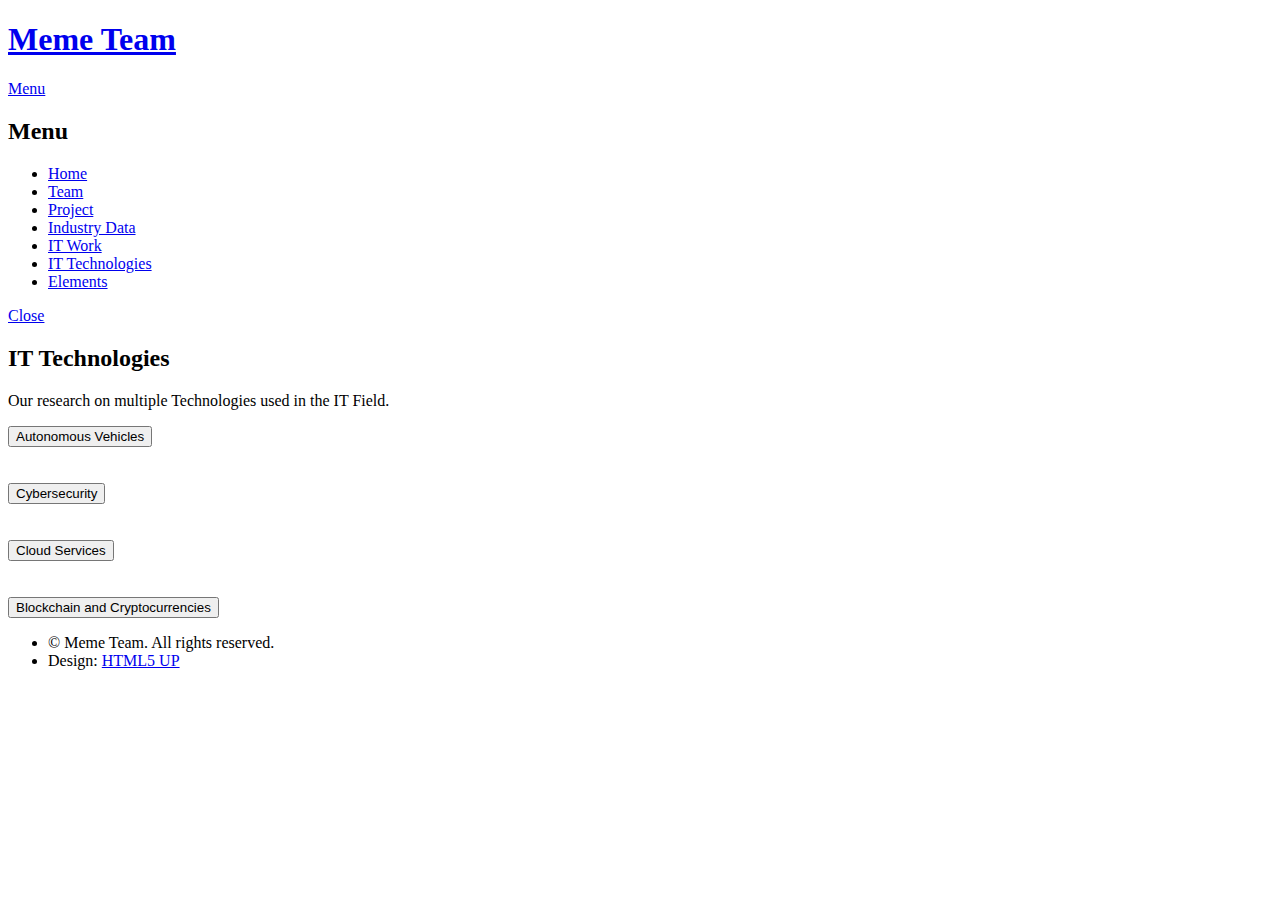
==== it_technologies.html @ 56402431 "Add content to IT Technologies page" ====
<!DOCTYPE HTML>
<!--
	Solid State by HTML5 UP
	html5up.net | @ajlkn
	Free for personal and commercial use under the CCA 3.0 license (html5up.net/license)
-->
<html>
	<head>
		<title>IT Technologies</title>
		<meta charset="utf-8" />
		<meta name="viewport" content="width=device-width, initial-scale=1, user-scalable=no" />
		<link rel="stylesheet" href="assets/css/main.css" />
		<link rel="stylesheet" href="assets/css/template.css" />
		<noscript><link rel="stylesheet" href="assets/css/noscript.css" /></noscript>
	</head>
	<body class="is-preload">

		<!-- Page Wrapper -->
			<div id="page-wrapper">

				<!-- Header -->
					<header id="header">
						<h1><a href="index.html">Meme Team</a></h1>
						<nav>
							<a href="#menu">Menu</a>
						</nav>
					</header>

				<!-- Menu -->
					<nav id="menu">
						<div class="inner">
							<h2>Menu</h2>
							<ul class="links">
								<li><a href="index.html">Home</a></li>
								<li><a href="profiles.html">Team</a></li>
								<li><a href="project.html">Project</a></li>
								<li><a href="industry_data.html">Industry Data</a></li>
								<li><a href="it_work.html">IT Work</a></li>
								<li><a href="it_technologies.html">IT Technologies</a></li>
								<li><a href="elements.html">Elements</a></li>
							</ul>
							<a href="#" class="close">Close</a>
						</div>
					</nav>

				<!-- Wrapper -->
					<section id="wrapper">
						<header>
							<div class="inner">
								<h2>IT Technologies</h2>
								<p>Our research on multiple Technologies used in the IT Field.</p>
							</div>
						</header>

						<!-- Content -->
							<div class="wrapper">
								<div class="inner">

									<section>
										<button class="accordion actions fit">Autonomous Vehicles</button>
										<div class="panel">
											<br>
											<p>
												Autonomous vehicles are essentially driverless cars; in
												summation, these vehicles can completely and safely
												navigate their way around the environment with little to
												no human input.
											</p>
											<p>
												The concept of self-driving cars is simple; however, the
												complex technologies, potential safety issues, and
												ethical concerns are what is stopping it from becoming a
												mainstream technology in the present state. For
												Australia's current technological climate, our latest
												road vehicles have automated features, such as
												self-parking, lane-keep assistance, and distance assist;
												however, this only aids with driving. A licensed human
												still needs to have full control over the car. It is
												estimated that over the next 20 years
												<a href="#autonomous_1"><sup>[1]</sup></a>. vehicles in
												Australia will not need human drivers at all while
												vehicles increasingly become fully automated.
											</p>
											<p>
												Regulations play a massive part in the complete
												autonomation of vehicles. There are 5 vehicle automation
												levels following the United Nations Economic Commission
												for Europe (UNECE) World Forum for Harmonization of
												Vehicle Regulations
												<a href="#autonomous_2"><sup>[2]</sup></a>. Level 1 is the
												current driver-assist features, as mentioned earlier.
												Level 2 is Tesla's Autopilot system, where drivers are
												expected to keep attention on traffic. Level 3, the
												driver can do other various things such as use phones
												and watch movies. Level 4 is the stage where drivers no
												longer have to be ready to intervene if necessary, and
												Level 5 is complete automation.
											</p>
											<p>
												Sensor technology is an integral system in autonomous
												vehicle development. These essentially allow the vehicle
												to see the environment around them, such as surrounding
												vehicles, pedestrians, weather, and other general
												traffic hazards. One such sensor technology system that
												has already been developed is called 'Advanced Driver
												Assistance Systems' <a href="#autonomous_3"><sup>[3]</sup></a>, which are commonly implemented
												in most modern car's safety systems. For the modern car,
												these are not operable directly by the driver but assist
												in crash prevention and parking. By and large, visual
												sensors are the predominant technology implemented by
												ADAS, in addition to lidar (light detection and ranging)
												and radar (radio detection and ranging). The hardware
												and software of ADAS used in modern cars are now being
												targeted towards autonomous vehicles and the future of
												driverless cars, becoming one of the many parts that
												make up an autonomous vehicle. The growth in this field
												of technology will help fast track the implementation of
												automated services.
											</p>
											<p>
												Another area of technological advancements required for
												autonomous vehicles is machine learning. Autonomous
												vehicles will use both AI and Machine learning to
												process data collected from its sensors and then decide
												what it will do with the information from
												there<a href="#autonomous_4"><sup>[4]</sup></a>.Machine Learning will calculate algorithms to
												identify certain objects and hazards that the sensors
												detect to determine what course of action the vehicle
												needs to take moving forward. Machine learning by its
												very design improves reactions and the decision making
												of autonomous vehicles with every additional set of
												data; this allows the 'car' to make decisions and
												perform actions that are far safer and quicker than the
												everyday human can react. Furthermore, machine learning
												technology<a href="#autonomous_5"><sup></sup>[5]</a> will identify risks, human error, and
												potential hazards on the road from subtle signs most
												humans will not notice. This allows the machine learning
												system to 'learn,' collect data and share this data with
												all other autonomous cars in the system. As technology
												progresses, machine learning will make autonomous
												vehicles more efficient than a human driver can.
											</p>
											<p>
												This development's obvious impact allows road users to
												spend more time doing things they would rather be doing
												within their vehicle's confines, such as playing with
												their phones, watching movies, studying, or even
												catching up on sleep. If automation technology is
												perfected, it also eliminates human error in car
												accidents, making it a very effective safety measure.
												According to the Pennsylvania Department of
												Transportation, driver actions account for over 90% of
												motor vehicle accidents in the United States of America.
												Eliminating human error will result in a significant
												decline in crashes and fatalities. Not only does this
												have a significant impact on safety concerns, but many
												positive environmental factors come into play with
												self-driving vehicles. It is predicted that eventually,
												automated driving efficiency will reduce road traffic,
												leading to reduced fuel consumption and, in turn, reduce
												Carbon dioxide emissions. According to placesjounal.org,
												"analysts predict that by 2050 self-driving cars will
												save 59,000 lives and 250 million commuting hours
												annually and support a new "passenger economy" worth USD
												7 trillion."<a href="#autonomous_6"><sup>[6]</sup></a>
											</p>
											<p>
												While this does have a significant positive impression
												on daily commuters, it severely impacts our transport
												industries, such as Taxis, Uber, Bus companies, and
												government-funded rail networks, while also affecting
												the logistical networks like Truck drivers and Couriers.
												Without human drivers, businesses can potentially save
												hundreds of thousands in staff salaries by automating
												vehicle services. In the mining and agriculture
												industries, we have already seen how automated machines
												can eliminate the need for human operation and have made
												operating roles redundant. Mining Company Roy Hill,
												which is majority-owned by mining magnate Gina
												Rinehart's company Hancock Prospecting has agreed to
												convert 77 of their haul trucks from manned to
												completely autonomous by 2021<a href="#autonomous_6"><sup>[6]</sup></a>, effectively putting 77
												truck drivers out of a job. This is following the lead
												of other mining giants such as Rio Tinto and BHP. This
												will leave a huge footprint on the mining industry, no
												longer needing to hire people in this position ever
												again whilst beneficially lining the investors' pockets.
												According to the Australia Taxi Industry Association<a href="#autonomous_8"><sup>[7]</sup></a>,
												as of December 2014, there were 21,344 total Taxis owned
												and operated in Australia. Not if, but when self-driving
												vehicles come into full automation, one would surmise
												this will conclusively lead to an end to the need for
												human-operated Taxi's, thus putting 21,344 Australians
												in the search for other jobs.
											</p>
											<p>
												For me, personally, this has a significant positive
												effect on my life. As a Welder for V/Line, I am required
												to drive a truck for the daily purposes within my job
												description - however, it is not the sole reason I am
												employed as the duties of working as a welder fulfill my
												primary role. If truck automation became a mainstay, it
												would allow so much extra time to cover other daily
												tasks such as paperwork and organizing orders,
												optimizing the time it takes traveling to and from job
												sites while still performing my primary welding task. On
												the contrary, my father is a locomotive driver with
												V/Line. Although it is not car automation, Australia's
												train driving industry's growing concern is complete
												train automation, which would render his employment
												redundant. Australian federal parliamentary research
												into automated trains showed increases in efficiency,
												reliability, and safety while significantly saving
												labour costs. There are currently 42 cities worldwide<a href="#autonomous_8"><sup>[8]</sup></a>
												that enjoy the reliable service of automated public
												railway transport, with more than an outstanding 50
												percent of them belonging to Asia. While this is
												extremely positive for traffic reduction, pollution, and
												cost-effectiveness, the repercussions are that it puts
												hundreds of thousands out of employment worldwide,
												including locomotive drivers, conductors, engineers, and
												potentially other railway staff well. Although this is
												not exactly car autonomation, there are many resembling
												characteristics between self-driving trains,
												self-driving cars, self-driving trucks, and so on, these
												making up the category of autonomous vehicles.
											</p>

											<section>
												<h4 class="major">References</h4>
												<ul style="list-style-type: none;">
													<li>
														<a id="autonomous_1" class="anchor"></a>
														[1] <b>Infrastructure.gov.au.</b> 2020.
														<br>
														&nbsp;&nbsp;&nbsp;&nbsp;&nbsp;&nbsp;
														Automated Vehicles In Australia. [online]
														<br>
														&nbsp;&nbsp;&nbsp;&nbsp;&nbsp;&nbsp;
														Available at:
														<a href="https://www.infrastructure.gov.au/transport/automatedvehicles/index.aspx">
															&lt;https://www.infrastructure.gov.au/transport/automatedvehicles/index.aspx&gt;</a>
														<br>
														&nbsp;&nbsp;&nbsp;&nbsp;&nbsp;&nbsp;
														[Accessed 17 October 2020].
													</li>
													<li>
														<a id="autonomous_2" class="anchor"></a>
														[2] <b>Hall, C.</b>, 2020.
														<br>
														&nbsp;&nbsp;&nbsp;&nbsp;&nbsp;&nbsp;
														Self-Driving Cars: Autonomous Driving Levels Explained. [online] Pocket-lint.
														<br>
														&nbsp;&nbsp;&nbsp;&nbsp;&nbsp;&nbsp;
														Available at:
														<a href="https://www.pocket-lint.com/cars/news/143955-sae-autonomous-driving-levels-explained">
															&lt;https://www.pocket-lint.com/cars/news/143955-sae-autonomous-driving-levels-explained&gt;</a>
														<br>
														&nbsp;&nbsp;&nbsp;&nbsp;&nbsp;&nbsp;
														[Accessed 20 October 2020].
													</li>
													<li>
														<a id="autonomous_3" class="anchor"></a>
														[3] <b>Mes-insights.com.</b> 2020.
														<br>
														&nbsp;&nbsp;&nbsp;&nbsp;&nbsp;&nbsp;
														What Is Machine Learning In Autonomous Vehicles?. [online]
														<br>
														&nbsp;&nbsp;&nbsp;&nbsp;&nbsp;&nbsp;
														Available at:
														<a href="https://www.mes-insights.com/what-is-machine-learning-in-autonomous-vehicles-a-948795/">
															&lt;https://www.mes-insights.com/what-is-machine-learning-in-autonomous-vehicles-a-948795/&ht;</a>
														<br>
														&nbsp;&nbsp;&nbsp;&nbsp;&nbsp;&nbsp;
														[Accessed 19 October 2020].
													</li>
													<li>
														<a id="autonomous_4" class="anchor"></a>
														[4] <B>Mcdermid, J.</B>, 2020.
														<br>
														&nbsp;&nbsp;&nbsp;&nbsp;&nbsp;&nbsp;
														 Autonomous Cars: Five Reasons
														They Still Aren't On Our Roads. [online] The
														Conversation.
														<br>
														&nbsp;&nbsp;&nbsp;&nbsp;&nbsp;&nbsp;
														Available at:
														<a href="https://theconversation.com/autonomous-cars-five-reasons-they-still-arent-on-our-roads-143316">
															&lt;https://theconversation.com/autonomous-cars-five-reasons-they-still-arent-on-our-roads-143316&gt;</a>
														<br>
														&nbsp;&nbsp;&nbsp;&nbsp;&nbsp;&nbsp;
														[Accessed 17 October 2020]. (Mcdermid, 2020)
													</li>
													<li>
														<a id="autonomous_5" class="anchor"></a>
														[5] <b>Ieeexplore.ieee.org.</b> 2020.
														<br>
														&nbsp;&nbsp;&nbsp;&nbsp;&nbsp;&nbsp;
														Advanced Driver-Assistance Systems: A Path Toward Autonomous
														Vehicles - IEEE Journals & Magazine. [online]
														<br>
														&nbsp;&nbsp;&nbsp;&nbsp;&nbsp;&nbsp;
														Available at:
														<a href="https://ieeexplore.ieee.org/abstract/document/8429957">
															&lt;https://ieeexplore.ieee.org/abstract/document/8429957&gt;</a>
															<br>
														&nbsp;&nbsp;&nbsp;&nbsp;&nbsp;&nbsp;
														[Accessed 19 October 2020]
													</li>
													<li>
														<a id="autonomous_6" class="anchor"></a>
														[6] <b>Mattern, S.</b>, 2020.
														<br>
														&nbsp;&nbsp;&nbsp;&nbsp;&nbsp;&nbsp;
														Mapping'S Intelligent Agents. [online] https://placesjournal.org.
														<br>
														&nbsp;&nbsp;&nbsp;&nbsp;&nbsp;&nbsp;
														Available at:
														<a href="https://placesjournal.org/article/mappings-intelligent-agents/?gclid=CjwKCAjwrKr8BRB_EiwA7eFapkG9p6w0FvrBKZxlOAp45bJpni47uCUn9WKJ-bEdkLbTjfL_sv6EBhoCCBQQAvD_BwE&cn-reloaded=1">
															&lt;https://placesjournal.org/article/mappings-intelligent-agents/?gclid=CjwKCAjwrKr8BRB_EiwA7eFapkG9p6w0FvrBKZxlOAp45bJpni47uCUn9WKJ-bEdkLbTjfL_sv6EBhoCCBQQAvD_BwE&cn-reloaded=1&gt;</a>
														<br>
														&nbsp;&nbsp;&nbsp;&nbsp;&nbsp;&nbsp;
														[Accessed 17 October 2020].
													</li>
													<li>
														<a id="autonomous_7" class="anchor"></a>
														[7] <b>Crozier, R.</b>, 2020.
														<br>
														&nbsp;&nbsp;&nbsp;&nbsp;&nbsp;&nbsp;
														Roy Hill To Retrofit 77 Haul Trucks For Autonomous Operation. [online] iTnews.
														<br>
														&nbsp;&nbsp;&nbsp;&nbsp;&nbsp;&nbsp;
														Available at:
														<a href="https://www.itnews.com.au/news/roy-hill-to-retrofit-77-haul-trucks-for-autonomous-operation-537936">
															&lt;https://www.itnews.com.au/news/roy-hill-to-retrofit-77-haul-trucks-for-autonomous-operation-537936&gt;</a>
														<br>
														&nbsp;&nbsp;&nbsp;&nbsp;&nbsp;&nbsp;
														[Accessed 17 October 2020].
													</li>
													<li>
														<a id="autonomous_8" class="anchor"></a>
														[8] <b>ATIA.</b> 2020.
														<br>
														&nbsp;&nbsp;&nbsp;&nbsp;&nbsp;&nbsp;
														Taxi Statistics | ATIA. [online]
														<br>
														&nbsp;&nbsp;&nbsp;&nbsp;&nbsp;&nbsp;
														Available at:
														<a href="https://www.atia.com.au/taxi-statistics/">
															&lt;https://www.atia.com.au/taxi-statistics/&gt;</a>
														<br>
														&nbsp;&nbsp;&nbsp;&nbsp;&nbsp;&nbsp;
													 [Accessed 17 October 2020]
													</li>
													<li>
														<a id="autonomous_9" class="anchor"></a>
														[9] <b>Weedon, A.</b>, 2020.
														<br>
														&nbsp;&nbsp;&nbsp;&nbsp;&nbsp;&nbsp;
														Driverless Trains Are Being Embraced Around The World — What Could Go Wrong?.
														[online] Abc.net.au.
														<br>
														&nbsp;&nbsp;&nbsp;&nbsp;&nbsp;&nbsp;
														Available at:
														<a href="https://www.abc.net.au/news/2019-05-31/driverless-trains-embraced-around-the-globe-what-could-go-wrong/11155858">
															&lt;https://www.abc.net.au/news/2019-05-31/driverless-trains-embraced-around-the-globe-what-could-go-wrong/11155858&gt;</a>
														<br>
														&nbsp;&nbsp;&nbsp;&nbsp;&nbsp;&nbsp;
														[Accessed 18 October 2020].
													</li>
													<li>
														[10] 2020.
														<br>
														&nbsp;&nbsp;&nbsp;&nbsp;&nbsp;&nbsp;
														[online]
														<br>
														&nbsp;&nbsp;&nbsp;&nbsp;&nbsp;&nbsp;
														Available at:
														<a href="https://www.youtube.com/watch?v=1lUkyCYdAEY">
															&lt;https://www.youtube.com/watch?v=1lUkyCYdAEY&gt;</a>
														<br>
														&nbsp;&nbsp;&nbsp;&nbsp;&nbsp;&nbsp;
														[Accessed 17 October 2020].
													</li>
												</ul>
											</section>
										</div>

									</section>
									<br><br>
									<section>
										<button class="accordion actions fit">Cybersecurity</button>
										<div class="panel">
											<br>
											<h4>What is Cybersecurity? What makes it so important?</h4>
											<p>
												Cybersecurity is a range of technologies, processes, and
												practices which are created to protect data, devices,
												networks, and applications from anything sinister, ranging
												from unauthorized access to purposefully being damaged
												from a cyberattack. According to DNSstuff, the most common
												types of cyberattacks are: SQL Injections, which utilizes
												malicious SQL code to access hidden information such as
												sensitive company or customer data<a href="#reference_1"><sup>[1]</sup></a>; Phishing Attacks,
												which is when the attacker poses as a trusted individual
												or company and tricks the victim through email, or text,
												into opening a malicious link, which will most likely lead
												to a malware being installed on the victims system<sup>[2]</sup>; and
												Malware, that refers to malicious software that can damage
												or freeze devices, steal sensitive data, and cause general
												chaos.<sup>[3]</sup>
											</p>
											<p>
												It doesn’t matter who you are or how safe you are, no one
												is invulnerable from a cyberattack. In todays day and age,
												cybersecurity is one of, if not the most, important type
												of defence. In our modern society, access to technology is
												necessary. Almost everybody nowadays uses some kind of
												computer and phone. On most of these devices, people keep
												all their personal information, like stored passwords,
												bank accounts, social media accounts, and private photos.
												Anyone can learn how to access this information, with
												enough time and patience, any one can learn how to steal
												information. Scamming someone and stealing their
												information, is as easy as sending an email, or borrowing
												their phone to “make a call”.
											</p>
											<p>
												There are various ways to be protected, the main, of
												course is downloading an antivirus/antimalware program,
												which can help to protect your devices from malicious
												programs and individuals. This may seem like enough
												protection for some people, but others use VPNs (Virtual
												Private Network) to route their internet connection though
												a providers private server, creating a “tunnel” which
												encrypts your data.
											</p>
											<p>
												Over the many years that we have had computers, our safety
												has had to evolve with it. Back in the old days, before
												internet banking, social media, online gaming, etc. people
												did not have much to worry about, although there were
												still malicious programs and people out on World Wide Web,
												there was less of a worry of people getting their
												information stolen from the internet. The first known
												computer virus was a worm named Creeper which would
												display a message saying “I’m the creeper: catch me If you
												can!” created by Bob Thomas in 1971. It was put onto
												APRANET (a network which was the foundation of the
												internet we know today<sup>[6]</sup>) to spread to different
												computers and self-duplicate, as Creeper duplicated
												itself, it would erase older versions of itself<sup>[5]</sup>. In
												retaliation to this, Thomas’s friend wrote another program
												to delete any instance of Creeper appropriately named:
												Reaper. Thus making Reaper the first anti-virus software.
											</p>
											<p>
												Later, in 1989, the “Morris Worm” started to spread, which
												was the first DoS (denial of service) attack to spread
												around the internet. Which affected around 6,000
												computers. According to the crator of the Morris Worm;
												Robert Morris. It was designed to determine just how big
												the internet was, although what the would do was infect
												the same computer over and over thus slowing it down to
												the point of crashing. To rid the world of the Morris
												Worm, regional networks had to be disconnected for several
												days, shutting down the entire internet. From this teams
												were created to tackle these kinds of issues, these teams
												were called Computer Emergency Response Teams, or CERTs
												for short.<sup>[4]</sup>
											</p>
											<p>
												Then came the 90s, all new exciting technology! Easily
												accessible by the public, Tamagotchi’s for the kids!
												Phones which could be inside of cars! Super HD realistic
												amazing graphics in video games! And the most exciting,
												VIRUSES! Any one could upload anything, so why not upload
												viruses? They started primarily as pranks pulled by
												internet trolls, but later expanded into more complex
												infections, like trojans, spyware and malware.
												Unfortunately, CERTs couldn’t really do a lot, yes they
												would fight the viruses, but they just a response team,
												like the SES (State Emergency Service) in Queensland,
												Australia. They could react and deal with the emergency
												when it came to be, but could prevent the outbreak to
												occur. Thus allowing anti-virus software to enter, by
												smashing the wall down, fighting the viruses, and saving
												peoples data.<sup>[4]</sup>
											</p>
											<p>
												Coming to now, we have cyber-attacks have drastically
												evolved. Cybercriminals are coming up with more malicious,
												creative, and challenging ways to obtain peoples data and
												ruin people’s lives. This brings us onto the question,
												what is the new state of the art  technology regarding
												cybersecurity? Anti-malware companies such as Symantec are
												using Artificial Intelligence and Machine Learning to “…
												analyze all of the data running into or out of an
												organization to determine where the vulnerabilities of
												those systems lie.” <sup>[7]</sup> AI and Machine Learning can
												analyse data collected from millions of different
												incidents, and utilize this knowledge to identify
												potential threats. Network-monitoring tools can also be
												used (which utilize AI) to gather the daily behaviour of
												users, and analyse the information collected to smoke out
												anything malicious, whether it be a program downloaded on
												the computer, or a link someone clicked on in an email.
												Thus, making it harder for hostile threats to harm
												devices.<sup>[7]</sup>
											</p>
											<p>
												However, this does not mean people cannot steal your
												information or data, it just makes it harder for harmful
												programs to access your data, unfortunately people can
												still steal your details from social media sites such as
												Facebook, or Instagram, and they can take information from
												your mailbox or mail which has been thrown in the rubbish.
												They can download photos, take your name, and pretty much
												steal your identity. With the correct safety measures this
												can be prevented, by privatising your profiles, limiting
												the amount of information uploaded onto these sites,
												putting a lock on your mailbox, and disposing of mail
												thoroughly.
											</p>
											<p>
												According to Microsofts CYBERSPACE 2025: Today’s
												Decisions, Tomorrow’s Terrain there are three future
												scenarios as to what is going to happen. The first being
												Plateau which predicts that some countries are able to
												advance in economically and socioeconomically with the use
												of technology, while others are left behind, causing a
												very uneven terrain for cybersecurity. The second Peak,
												which is when governments collaborate to promote strong
												open trades. In this scenario, businesses, governments and
												other organizations encourage the widespread use of
												technology, resulting in an accelerated growth of improved
												cybersecurity. The third scenario is Canyon, which has a
												limited use of ICT, causing none to slow growth of
												cybersecurity, due to the isolation, and obstructionist
												government policies, restricting trade amongst others, and
												lessening economic and socioeconomic relationships with
												other countries. <sup>[8]</sup>
											</p>
											<p>
												I honestly feel that the most likely scenario out of these
												three is Plateau. Primarily because, right now some
												countries have been struggling to advance technologically,
												and I feel that this will continue for at least another
												decade, though I do think that the world will be trying to
												push towards the Peak scenario, I do not think that the
												Peak outcome will occur for a while.
											</p>
											<p>
												This would create more jobs in the cybersecurity sector,
												and in IT in general. With the big demand for
												cybersecurity professionals at the moment, it means that
												if by 2025, the Plateau scenario or the Peak scenario
												occurs, there will be an even bigger demand for
												cybersecurity professionals.
											</p>
											<h4>How will this affect you?</h4>
											<p>
												Everyday I use my computer, smart phone, smart watch, car
												head-unit, and online banking. All of my information like
												my name, phone number, address, etc. is accessible on all
												of these except my cars head-unit, with the correct safety
												measures, and anti-malware programs, I have been keeping
												myself self and my family safe.
											</p>

											<br>
											<section>
												<h4 class="major">References</h4>
												<ul style="list-style-type: none;">
													<li>
														<a id="reference_1" class="anchor"></a>[1]"What is SQL Injection | SQLI Attack Example & Prevention Methods | Imperva", Learning Center, 2020. [Online]. Available: https://www.imperva.com/learn/application-security/sql-injection-sqli/. [Accessed: Oct- 2020].
													</li>
													<li>
														[2]"What is phishing | Attack techniques & scam examples | Imperva", Learning Center, 2020. [Online]. Available: https://www.imperva.com/learn/application-security/phishing-attack-scam/. [Accessed: Oct- 2020].
													</li>
													<li>
														[3]J. Regan, "What Is Malware? How Malware Works & How to Remove It", What Is Malware? How Malware Works & How to Remove It, 2019. [Online]. Available: https://www.avg.com/en/signal/what-is-malware. [Accessed: Oct- 2020].
													</li>
													<li>
														[4]J. Fruhlinger, "Top cybersecurity facts, figures and statistics for 2020", CSO Online, 2020. [Online]. Available: https://www.csoonline.com/article/3153707/top-cybersecurity-facts-figures-and-statistics.html. [Accessed: Oct- 2020].
													</li>
													<li>
														[5]"What is Creeper Virus? - Definition from Techopedia", Techopedia.com, 2011. [Online]. Available: https://www.techopedia.com/definition/24180/creeper-virus#:~:text=Creeper%20virus%20is%20a%20computer,to%20illustrate%20a%20mobile%20application. [Accessed: Oct- 2020].
													</li>
													<li>
														[6]M. Rouse, "What is ARPANET? - Definition from WhatIs.com", SearchNetworking, 2017. [Online]. Available: https://searchnetworking.techtarget.com/definition/ARPANET#:~:text=ARPANET%20was%20the%20network%20that,interconnection%20of%20four%20university%20computers. [Accessed: Oct- 2020].
													</li>
													<li>
														[7]A. Grace, "What is antivirus software? Antivirus definition | Norton", Us.norton.com, 2019. [Online]. Available: https://us.norton.com/internetsecurity-malware-what-is-antivirus.html#:~:text=Antivirus%20software%20helps%20protect%20your,all%20programs%2C%20flagging%20suspicious%20behavior. [Accessed: Oct- 2020].
													</li>
													<li>
														[8]D. Burt, A. Kleiner, J. Nicholas and K. Sullivan, "CYBERSPACE 2025: Today's Decisions Tomorrow's Terrain", Query.prod.cms.rt.microsoft.com, 2014. [Online]. Available: https://query.prod.cms.rt.microsoft.com/cms/api/am/binary/REXXtS. [Accessed: Oct- 2020].
													</li>
													<li>
														[9]P. Services, "Cyber Attack - What Are Common Cyberthreats?", Cisco, 2020. [Online]. Available: https://www.cisco.com/c/en_au/products/security/common-cyberattacks.html. [Accessed: 15- Oct- 2020].
													</li>
													<li>
														[10]J. De Groot, "What is Cyber Security? Definition, Best Practices & More", Digital Guardian, 2020. [Online]. Available: https://digitalguardian.com/blog/what-cyber-security. [Accessed: Oct- 2020].
													</li>
													<li>
														[11]"What Is Cybersecurity?", Cisco, 2020. [Online]. Available: https://www.cisco.com/c/en_au/products/security/what-is-cybersecurity.html. [Accessed: Oct- 2020].
													</li>
													<li>
														[12]S. Contributor, "Top 6 Common Types of Cyberattacks in 2020 - DNSstuff", Software Reviews, Opinions, and Tips - DNSstuff, 2020. [Online]. Available: https://www.dnsstuff.com/common-types-of-cyber-attacks. [Accessed: Oct- 2020].
													</li>
													<li>
														[13]"The fascinating evolution of cybersecurity", Nest. [Online]. Available: https://www.latrobe.edu.au/nest/fascinating-evolution-cybersecurity/. [Accessed: Oct- 2020].
													</li>
													<li>
														[14]A. Willingham, "9 tech crazes that made us lose our minds in the '90s", CNN, 2017. [Online]. Available: https://edition.cnn.com/2017/08/10/us/90s-technology-fads-trnd/index.html. [Accessed: Oct- 2020].
													</li>
													<li>
														[15]"Reaper (program)", Wikipedia, 2020. [Online]. Available: https://en.wikipedia.org/wiki/Reaper_(program). [Accessed: Oct- 2020].
													</li>
													<li>
														[16]R. Donaldson, "Securing Against Malware Using Artificial Intelligence", Nortonlifelock.com, 2018. [Online]. Available: https://www.nortonlifelock.com/blogs/feature-stories/securing-against-malware-using-artificial-intelligence. [Accessed: Oct- 2020].
													</li>
													<li>
														[17]"Cybersecurity: one million job openings and counting…", La Trobe University. [Online]. Available: https://www.latrobe.edu.au/nest/cybersecurity-one-million-job-openings-and-counting/. [Accessed: Oct- 2020].
													</li>
													<li>
														[18]"Social hacking", Wikipedia, 2020. [Online]. Available: https://en.wikipedia.org/wiki/Social_hacking#:~:text=Social%20hacking%20describes%20the%20act,physical%20space%20without%20proper%20permission. [Accessed: Oct- 2020].
													</li>
													<li>
														[19]D. Palmer, "AI is changing everything about cybersecurity, for better and for worse. Here's what you need to know | ZDNet", ZDNet, 2020. [Online]. Available: https://www.zdnet.com/article/ai-is-changing-everything-about-cybersecurity-for-better-and-for-worse-heres-what-you-need-to-know/. [Accessed: Oct- 2020].
												</ul>
											</section>

										</div>
									</section>
									<br><br>
									<section>
										<button class="accordion actions fit">Cloud Services</button>
										<div class="panel">
											<br>
											<p>
												IT Technology I’ll be focusing on is Cloud
												Services/Computing. Cloud computing is a delivery various
												internet service. An On-demand technology where users can
												utilize IT resources over the internet and work on these
												services as a pay per use mechanics rather then a
												subscription service that is monthly or the user can pay
												monthly or annual. Cloud computing also enables the user
												to store data and resources in a server on another
												premises and allows thee user to access the information
												from any point of access around the globe all they need is
												an internet connection and the correct user credentials.
												Services that cloud technology is growing by the day,
												there are usually three types of models used in cloud
												services.
											</p>
											<p>
												The first form is SaaS (Software as a Service). SaaS uses
												the web to convey applications, which are overseen by an
												outsider seller, to its clients. A majority of SaaS
												applications run directly through your internet browser,
												which implies they do not need any downloads or
												establishments on the customer side. Because of its web
												conveyance model, SaaS wipes out the need to have IT staff
												download and install applications on every individual PC.
												With SaaS, merchants deal with all expected specialized
												issues, for example, data, middleware, servers, and
												storage, resulting in streamlined maintenance and support
												for the business. SaaS gives various preferences to
												workers and organizations by extraordinarily diminishing
												the time and cash spent on repetitive assignments, for
												example, installing, overseeing, and updating software.
												This opens up a lot of time for specialized staff to spend
												on all the more pressing issues and issues inside the
												organization.
											</p>
											<p>
												The second form of cloud service is Platform as a Service
												(PaaS). PaaS delivers certain software while being
												utilized for applications. PaaS conveys a structure for
												designers that they can expand upon and use to make
												modified applications. All servers, storage, and
												networking can be overseen by the enterprise or an
												outsider supplier while the designers can keep up the
												board of the applications. The delivery model of PaaS is
												like SaaS, aside from as opposed to conveying the product
												over the web, PaaS gives a stage to programming creation.
												This stage is conveyed by means of the web, giving
												engineers the opportunity to focus on building the product
												without agonizing over working frameworks, programming
												updates, storage, or infrastructure. This cloud service
												can enormously lessen expenses and it can improve a few
												difficulties that surface in the event that you are
												quickly creating or sending an application.
											</p>
											<p>
												The third form of cloud service is Infrastructure as a
												Service (IaaS), is made of exceptionally adaptable and
												mechanized figure assets. IaaS is completely
												self-administration for getting to and monitoring the
												computer, systems administration, networking, storage, and
												other services. IaaS permits organizations to buy assets
												on-request and varying as opposed to purchasing equipment
												outright. IaaS delivers cloud computing infrastructure,
												including servers, operating systems, networks, and
												storage, through virtualization technology. These cloud
												servers are normally given to the organization through a
												dashboard or an API, giving IaaS customers unlimited
												oversight over the whole foundation. IaaS gives similar
												technologies and storage as a traditional data centre
												without having to truly keep up or deal with every last
												bit of it. IaaS customers can in any case get to their
												servers and storage directly, yet it is completely
												redistributed through a "virtual data centre" in the
												cloud.
											</p>
												Rather than SaaS or PaaS, IaaS customers are liable for
												overseeing angles, for example, applications, runtime,
												OSes, middleware, and data. Nonetheless, suppliers of the
												IaaS deal with the servers, hard drives, systems
												administration, virtualization, and storage.
											</p>
											<p>
												Over the next few years there is talk about trying to get
												a Graphics as a Service (GaaS) in relation to the demand
												for high end Graphic Processing Units (GPU) as high end
												computers become more a demand from gamers and video
												editors alike try and get the most out of the GPU and CPU
												this is a service that will be a faction of the cost and
												help all user achieve the demands of a high end system
												without the over heads.
											</p>
											<p>
												Technological developments that make cloud computing
												possible are Broadband networks and internet architecture
												as the cloud network needs to be connected to the internet
												to access from anywhere around the globe. Data centre
												technology in relation to have a large number of servers
												at one location (e.g. Google date centre) all connected to
												the internet to have users connect.
											</p>
											<p>
												Also, a need for Virtualization technology. Virtualization
												is a process of converting a physical IT resource into a
												virtual IT. Web technology, Cloud computing relies on
												internet. Web technology is generally used as both the
												implementation medium and the management interface for
												cloud services.
											</p>
											<p>
												Multitenant technology Enable multiple users (tenants) to
												access the same application simultaneously. Multitenant
												applications ensure that tenants do not have access to
												data and configuration information that is not their own.
											</p>
											<p>
												The likely impact of the globe changing to a cloud service
												system, is that companies can reach around the globe to do
												business with, IT Help desk can remote access a computer
												and help fix the issues without having to have someone go
												to site and help their clients. What is likely to change
												relation to cloud services is getting faster access to
												networks larger files transferred to another virtual
												computers and to your physical computer on site. I believe
												the most affected people that cloud services will do is
												the need for on site IT staff to fix ,repair and upgrade
												on site machines, and a need to have any IT staff on site
												reducing over heads for companies and making redundant the
												need for a local IT employee, also reducing the need to
												have a high end storage system set up off site and
												reducing the size of the building needed for each company
												having their servers cloud computing at a off-site data
												centre. Having the data servers off site and run by
												another company lowers the cost of maintenance and the
												need to upgrade the computers on site.
											</p>
											<p>
												I feel in my daily life cloud computing is used most of
												the day, I’m doing online schooling with the global
												pandemic, I play video games with my children over the
												servers with game sharing on the consoles I don’t have a
												need to buy a games twice. When I am out and about and
												think about something I need to type up at a later point
												when I have access to my computer I can write it in to my
												phone and then my phone syncs to the cloud services I have
												and then when I turn my computer on it loads up and syncs
												to the cloud services and brings my saved document from
												the cloud to my pc. A good example of one of these
												services is OneDrive. I also help my mother run a website
												for the aged care lifestyle coordinators around the world
												and we both have input on the site from WordPress to
												Dropbox. With out these 2 cloud services I would not be
												able to help my mother as she is an hour away from my
												location. My partner uses cloud services to stay in touch
												with the work happening in her office as she is working
												remotely. If we did not have these services at hand or
												readily available everything I have mentioned above from
												schooling online to the games we play to the documents we
												share between friends family and work with out the
												advances we have had in cloud computing and cloud
												technologies none of this would be available.
											</p>
										</div>
									</section>
									<br><br>
									<section>
										<button class="accordion actions fit">Blockchain and Cryptocurrencies</button>
										<div class="panel">
											<br>
											<p>
												A Blockchain is the peer-to-peer technology that permits users with a common interest to co-create transparent, unchangeable, ledgers of transactions, without the need to trust the other parties in the peer-to-peer network or the need to rely on a central authority. A transaction is finalised into a block not unlike a page in a paper ledger, all blocks are chained from the original block to the most recent block. A single party or parties are unable to make an unauthorised change to the ledger as there is no one central clearing authority who can allow or deny the change, it’s essentially all the users of the peer-to-peer network who authorise adding a block by checking all the previous blocks in the chain, thus changing a block that is already part of the chain is not possible.
											</p>
											<p>
												Though the name cryptocurrency has the word “currency”, it is better to refer to cryptocurrency as a medium of exchange, this is due to the debate that a currency shouldn’t have intrinsic value, though being a medium of exchange is essentially the same thing. These mediums of exchange use the blockchain technology to validate and legitimise transactions, a person can own cryptocurrency and use it to purchase goods and services privately and securely. Because cryptocurrency is not regulated, it first found its use by criminals on the internet black market, though now many users have come to cryptocurrency for its practicality, speed, and security.
											</p>
											<p>
												Spotify is a good example of how blockchain technology is used today, Spotify is using a decentralised database to allow artist to be consistent with license agreements and tracks. They are attempting to solve the issues of artist and labels in the industry which are not being fairly acknowledged with blockchains transparency and unchangeable ledgers.
											</p>
											</p>
												A good example of what could be done soon (and is in development) is with banking, currently in order to transfer currency from an Australian bank to another country it requires the money to go through multiple banks with multiple layers of intermediation, taking an undetermined amount of time without a clear ledger of where the money travelled. Blockchain technology can securely move digital assets without the need of these banks or third parties, this also allows financial services access for people who didn’t have access before and removes many of the transaction and processing fees involved in moving Fiat currency.
											</p>
												<h4>The technology of blockchain that makes these services work</h4>
											<p>
												Blockchain is made up or the past and current transaction ledgers as ‘blocks’, to add a new block first a miner would attempt to add transactions as the newest block to the chain. For a miner to be able to achieve this, they must run a full node with the entire transaction data of the blockchain, this data will be compared to data from the other nodes in the peer-to-peer network to verify its legitimacy. Furthermore, the miner must complete an energy intensive mathematical equation using the RAM, CPU, and graphics card of their device competing with other miners for the right to add the latest transaction to the blockchain. As they are using their energy and hardware (technology with computational power, i.e. computers, phones, servers), Miners are sometimes incentivised with rewards of cryptocurrency to perform these tasks which keeps the blockchain maintained.
											</p>
											<p>
												As these transactions are broadcast to the peer-to-peer network of nodes, the node’s job is to store, spread, and keep the transaction history of the blockchain data as this forms the infrastructure of the blockchain and is considered the blockchain itself. These nodes use known algorithms to check and verify the transactions and user’s status. Once validated by the nodes, the transaction combines with the previous blocks in the chain, creating a new block that consist of the previous and current transactions and their data. The new block is added to the chain where it can no longer be altered or moved. A node simply acts as a gatekeeper with a directory of the blockchain transaction history as well as update other nodes that are coming online or are outdated.
											</p>
											<p>
												This Technology can be used to create secure communication in hostile environments, there is no need to rely on trust when using a decentralised system like blockchain as it enables every user to have equal privileges. With blockchain technology there is no good or bad, right or wrong, there is only valid or invalid. This is changing some jobs already, for instance; A job involved with supply chain’s no longer needs an intermediary to process and account all the transactions between a business deal as blockchain is a reliable foolproof record that the ecosystems of business partners can easily adopt. Thus, for some jobs, the impact of this technology has removed the time, effort and management involved that would require checking ledgers and accounts, as well as making some jobs redundant.
											</p>
											<p>
												It is hard to say who is likely to be most affected by blockchain technology and cryptocurrency, as these are not bound by geography it is very possible that the citizens of a country such as Venezuela (Venezuelan’s are currently in an economic crisis) would look to cryptocurrency to bypass their hyperinflated fiat currency.
												There are also talks about availability of people’s information, one forbes article wrote about the permanent storage of customer health data and their identity which will allow health care systems to accurately find your medical history. 
											</p>
											<p>
												Blockchain technology allows business to process data faster and more efficiently, sometimes by cutting out the middle man entirely and other times by changing old jobs or adding new jobs. Such jobs could be the creating the standardised template for a business to enter their data, data entry, running a node or mining and its maintenance.
											</p>
											<p>
												To the average Australian, blockchain and cryptocurrency will not be a technology they actively know they are using until cryptocurrency and its uses are adopted by businesses and systems that already have their place in society i.e. banks and supermarkets, or until blockchain is used to store citizens data. It may take a while for this technology to be used by a health care system or a form of payment, personally I would not want my medical history stored in a capacity that doesn’t allow it to be erased, this could create a road block for potential jobs and government forms that I would rather authorities to be ignorant about. It is possible that if personal data is stored and allowed to be viewed by employers or governments, then, for example, a lot of power is given to the previous employer who enters that data.
											</p>
											<p>
												As a new technology Blockchain and Cryptocurrency is not regulated by government, but laws are able to be created and changed which brings up concern for my family and myself about our privacy. The ability to take advantage of blockchain technology doesn’t provide much difference in my daily life until it is adopted by the systems that I use, and if it were then I would use it to transfer money between my families and my own foreign and Australian bank accounts while I’m traveling abroad.
											</p>
											<p>
												As an example of the use for us students looking for a career in the IT industry, the ability to create a side project outside of work hours and storing the ongoing documentation in an unchangeable ledger very well may affect some of us. To have unchangeable dated and timed documentation may be very useful to some students who wish to protect their intellectual property against a company that claims you used their time or resources to work on the project.
											</p>
											<p>
												As a whole, I like the idea of cryptocurrency and how it can improve our lives, and the technology of blockchain for removing the trust involved in business, yet I am weary about the possibilities of a system that stores personal information.
											</p>
										</div>
									</section>
								</div>
							</div>
					</section>

				<!-- Footer -->
					<section id="footer">
						<div class="inner">
							<!-- <section>
								<h4 class="major">References</h4>
								<ul>
									<li>
										<span id="reference_1">[1]"What is SQL Injection | SQLI Attack Example & Prevention Methods | Imperva", Learning Center, 2020. [Online]. Available: https://www.imperva.com/learn/application-security/sql-injection-sqli/. [Accessed: Oct- 2020].</span>
									</li>
									<li>
										[2]"What is phishing | Attack techniques & scam examples | Imperva", Learning Center, 2020. [Online]. Available: https://www.imperva.com/learn/application-security/phishing-attack-scam/. [Accessed: Oct- 2020].
									</li>
									<li>
										[3]J. Regan, "What Is Malware? How Malware Works & How to Remove It", What Is Malware? How Malware Works & How to Remove It, 2019. [Online]. Available: https://www.avg.com/en/signal/what-is-malware. [Accessed: Oct- 2020].
									</li>
									<li>
										[4]J. Fruhlinger, "Top cybersecurity facts, figures and statistics for 2020", CSO Online, 2020. [Online]. Available: https://www.csoonline.com/article/3153707/top-cybersecurity-facts-figures-and-statistics.html. [Accessed: Oct- 2020].
									</li>
									<li>
										[5]"What is Creeper Virus? - Definition from Techopedia", Techopedia.com, 2011. [Online]. Available: https://www.techopedia.com/definition/24180/creeper-virus#:~:text=Creeper%20virus%20is%20a%20computer,to%20illustrate%20a%20mobile%20application. [Accessed: Oct- 2020].
									</li>
									<li>
										[6]M. Rouse, "What is ARPANET? - Definition from WhatIs.com", SearchNetworking, 2017. [Online]. Available: https://searchnetworking.techtarget.com/definition/ARPANET#:~:text=ARPANET%20was%20the%20network%20that,interconnection%20of%20four%20university%20computers. [Accessed: Oct- 2020].
									</li>
									<li>
										[7]A. Grace, "What is antivirus software? Antivirus definition | Norton", Us.norton.com, 2019. [Online]. Available: https://us.norton.com/internetsecurity-malware-what-is-antivirus.html#:~:text=Antivirus%20software%20helps%20protect%20your,all%20programs%2C%20flagging%20suspicious%20behavior. [Accessed: Oct- 2020].
									</li>
									<li>
										[8]D. Burt, A. Kleiner, J. Nicholas and K. Sullivan, "CYBERSPACE 2025: Today's Decisions Tomorrow's Terrain", Query.prod.cms.rt.microsoft.com, 2014. [Online]. Available: https://query.prod.cms.rt.microsoft.com/cms/api/am/binary/REXXtS. [Accessed: Oct- 2020].
									</li>
									<li>
										[9]P. Services, "Cyber Attack - What Are Common Cyberthreats?", Cisco, 2020. [Online]. Available: https://www.cisco.com/c/en_au/products/security/common-cyberattacks.html. [Accessed: 15- Oct- 2020].
									</li>
									<li>
										[10]J. De Groot, "What is Cyber Security? Definition, Best Practices & More", Digital Guardian, 2020. [Online]. Available: https://digitalguardian.com/blog/what-cyber-security. [Accessed: Oct- 2020].
									</li>
									<li>
										[11]"What Is Cybersecurity?", Cisco, 2020. [Online]. Available: https://www.cisco.com/c/en_au/products/security/what-is-cybersecurity.html. [Accessed: Oct- 2020].
									</li>
									<li>
										[12]S. Contributor, "Top 6 Common Types of Cyberattacks in 2020 - DNSstuff", Software Reviews, Opinions, and Tips - DNSstuff, 2020. [Online]. Available: https://www.dnsstuff.com/common-types-of-cyber-attacks. [Accessed: Oct- 2020].
									</li>
									<li>
										[13]"The fascinating evolution of cybersecurity", Nest. [Online]. Available: https://www.latrobe.edu.au/nest/fascinating-evolution-cybersecurity/. [Accessed: Oct- 2020].
									</li>
									<li>
										[14]A. Willingham, "9 tech crazes that made us lose our minds in the '90s", CNN, 2017. [Online]. Available: https://edition.cnn.com/2017/08/10/us/90s-technology-fads-trnd/index.html. [Accessed: Oct- 2020].
									</li>
									<li>
										[15]"Reaper (program)", Wikipedia, 2020. [Online]. Available: https://en.wikipedia.org/wiki/Reaper_(program). [Accessed: Oct- 2020].
									</li>
									<li>
										[16]R. Donaldson, "Securing Against Malware Using Artificial Intelligence", Nortonlifelock.com, 2018. [Online]. Available: https://www.nortonlifelock.com/blogs/feature-stories/securing-against-malware-using-artificial-intelligence. [Accessed: Oct- 2020].
									</li>
									<li>
										[17]"Cybersecurity: one million job openings and counting…", La Trobe University. [Online]. Available: https://www.latrobe.edu.au/nest/cybersecurity-one-million-job-openings-and-counting/. [Accessed: Oct- 2020].
									</li>
									<li>
										[18]"Social hacking", Wikipedia, 2020. [Online]. Available: https://en.wikipedia.org/wiki/Social_hacking#:~:text=Social%20hacking%20describes%20the%20act,physical%20space%20without%20proper%20permission. [Accessed: Oct- 2020].
									</li>
									<li>
										[19]D. Palmer, "AI is changing everything about cybersecurity, for better and for worse. Here's what you need to know | ZDNet", ZDNet, 2020. [Online]. Available: https://www.zdnet.com/article/ai-is-changing-everything-about-cybersecurity-for-better-and-for-worse-heres-what-you-need-to-know/. [Accessed: Oct- 2020].
								</ul>
							</section> -->

							<ul class="copyright">
								<li>&copy; Meme Team. All rights reserved.</li><li>Design: <a href="http://html5up.net">HTML5 UP</a></li>
							</ul>
						</div>
					</section>

			</div>

		<!-- Scripts -->
			<script src="assets/js/jquery.min.js"></script>
			<script src="assets/js/jquery.scrollex.min.js"></script>
			<script src="assets/js/browser.min.js"></script>
			<script src="assets/js/breakpoints.min.js"></script>
			<script src="assets/js/util.js"></script>
			<script src="assets/js/main.js"></script>
			<script src="assets/js/template.js"></script>

	</body>
</html>
---- assets/css/main.css ----
.multiModalSection .row > .column {
  padding: 0 8px;
}

.multiModalSection .row:after {
  content: "";
  display: table;
  clear: both;
}

.multiModalSection .column {
  float: left;
  width: 25%;
}

/* The Modal (background) */
.multiModalSection .multiModal {
  display: none;
  position: fixed;
  padding-top: 50px;
  left: 0;
  top: 0;
  width: 100%;
  height: 100%;
  overflow: auto;
  background-color: black;
  z-index: 10001; /* Keep on top */
}

/* Modal Content */
.multiModalSection .modal-content {
  /* position: relative;
  background-color: #fefefe;
  margin: auto;
  padding: 0;
  width: 80%;
  /* height: 80%;
  max-width: 1200px; */
  /* max-height: 600px; */
  position: relative;
  background-color: #fefefe;
  margin: auto;
  padding: 0;
  width: 90%;
  max-width: 700px;
}

/* The Close Button */
.multiModalSection .modalClose {
  color: white;
  position: absolute;
  top: 10px;
  right: 25px;
  font-size: 35px;
  font-weight: bold;
}

.modalClose:hover,
.modalClose:focus {
  color: #999;
  text-decoration: none;
  cursor: pointer;
}

.multiModalSection .mySlides {
  display: none;
}

.multiModalSection .cursor {
  cursor: pointer;
}

/* Next & previous buttons */
.multiModalSection .prev,
.multiModalSection .next {
  cursor: pointer;
  position: absolute;
  top: 50%;
  width: auto;
  padding: 16px;
  margin-top: -50px;
  color: white;
  font-weight: bold;
  font-size: 20px;
  transition: 0.6s ease;
  border-radius: 0 3px 3px 0;
  user-select: none;
  -webkit-user-select: none;
}

/* Position the "next button" to the right */
.multiModalSection .next {
  right: 0;
  border-radius: 3px 0 0 3px;
}

/* On hover, add a black background color with a little bit see-through */
.multiModalSection .prev:hover,
.multiModalSection .next:hover {
  background-color: rgba(0, 0, 0, 0.8);
}

/* Number text (1/3 etc) */
.multiModalSection .numbertext {
  color: #f2f2f2;
  font-size: 12px;
  padding: 8px 12px;
  position: absolute;
  top: 0;
}

.multiModalSection img {
  margin-bottom: -10px;
  /* max-height:500px; */
  /* max-width:700px; */
  /* height:auto; */
  /* width:auto; */
}

.multiModalSection .caption-container {
  text-align: center;
  background-color: black;
  padding: 2px 16px;
  color: white;
}

.multiModalSection .demo {
  opacity: 0.6;
}

.multiModalSection .active,
.multiModalSection .demo:hover {
  opacity: 1;
}

.multiModalSection img.hover-shadow {
  transition: 0.3s;
}

.multiModalSection .active {
  display: block;
  -webkit-animation-name: zoomIn;
  -webkit-animation-duration: 0.6s;
  animation-name: zoomIn;
  animation-duration: 0.6s;
}

.multiModal:not(.active) {
  display: none;
}

.multiModalSection .hover-shadow:hover {
  box-shadow: 0 4px 8px 0 rgba(0, 0, 0, 0.2), 0 6px 20px 0 rgba(0, 0, 0, 0.19);
}

/* 100% Image Width on Smaller Screens */
@media only screen and (max-width: 700px){
  #multiModalSection .modal-content {
    width: 100%;
  }
}

.modalImg {
  border-radius: 5px;
  cursor: pointer;
  transition: 0.3s;
}

.modalImg:hover {opacity: 0.7;}

/* The Modal (background) */
#singleModal {
  /* display: none; /* Hidden by default */ */
  /* position: fixed; /* Stay in place */ */
  padding-top: 50px; /* Location of the box */
  left: 0;
  top: 0;
  width: 100%; /* Full width */
  height: 100%; /* Full height */
  overflow: auto; /* Enable scroll if needed */
  background-color: rgb(0,0,0); /* Fallback color */
  background-color: rgba(0,0,0,0.9); /* Black w/ opacity */
  /* z-index: 10001; */
}

.singleModal.active {
  display: block;
  position: fixed;
  -webkit-animation-name: zoomIn;
  -webkit-animation-duration: 0.6s;
  animation-name: zoomIn;
  animation-duration: 0.6s;
  z-index: 10001;
  padding-top: 50px; /* Location of the box */
  left: 0;
  top: 0;
  width: 100%; /* Full width */
  height: 100%; /* Full height */
  overflow: auto; /* Enable scroll if needed */
  background-color: rgb(0,0,0); /* Fallback color */
  background-color: rgba(0,0,0,0.9); /* Black w/ opacity */
}

.singleModal:not(.active) {
  display: none;
}

/* Modal Content (image) */
#singleModal .modal-content {
  margin: auto;
  display: block;

  max-width: 700px;
  /*height: 90%; */
  max-height: 900px;
  width: auto;
  height: auto;
  /* max-height: 900px; */
  /* width: 100vw; */
  /* height: 80vh; */
}

/* Caption of Modal Image */
#modalCaption {
  margin: auto;
  display: block;
  width: 80%;
  max-width: 700px;
  text-align: center;
  color: #ccc;
  padding: 10px 0;
  height: 150px;
}

/* Add Animation */
#singleModal .modal-content, #modalCaption {
  -webkit-animation-name: zoomIn;
  -webkit-animation-duration: 0.6s;
  animation-name: zoomIn;
  animation-duration: 0.6s;
}

@-webkit-keyframes zoomIn {
  from {-webkit-transform:scale(0)}
  to {-webkit-transform:scale(1)}
}

@keyframes zoomIn {
  from {transform:scale(0)}
  to {transform:scale(1)}
}

/* The Close Button */
.modalClose {
  position: absolute;
  top: 15px;
  right: 35px;
  color: #f1f1f1;
  font-size: 40px;
  font-weight: bold;
  transition: 0.3s;
}

.modalClose:hover,
.modalClose:focus {
  color: #bbb;
  text-decoration: none;
  cursor: pointer;
}

/* 100% Image Width on Smaller Screens */
@media only screen and (max-width: 700px){
  .modal-content {
    width: 100%;
  }
}

/* Style the accordion panel. Note: hidden by default */
.panel {
  padding: 0 18px;
  /* background-color: black; */
  display: none;
  overflow: hidden;
}

a.anchor {
    display: block;
    position: relative;
    top: -80px;
    visibility: hidden;
}
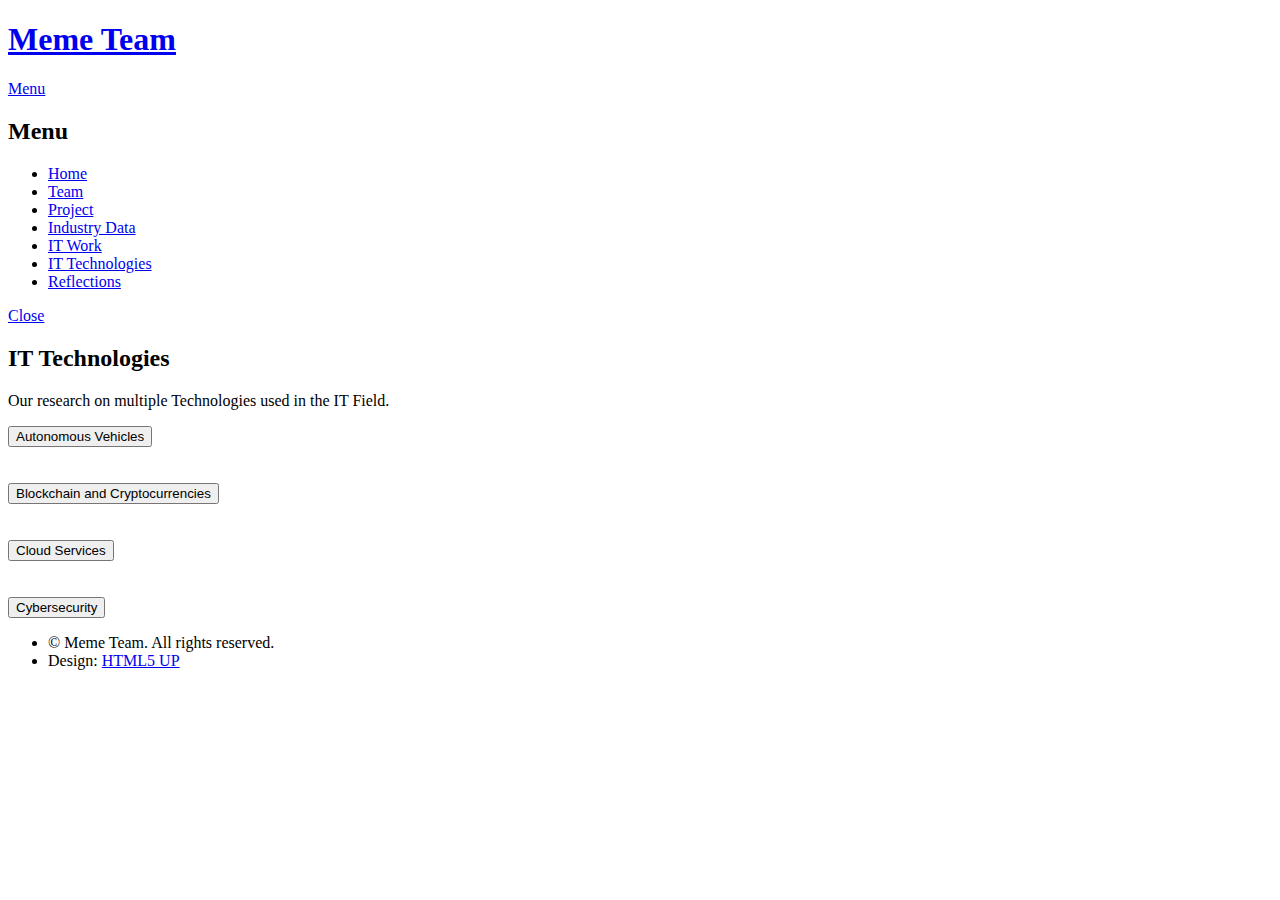
==== commit 3789f6c2: "Add reflections page" ====
--- a/it_technologies.html
+++ b/it_technologies.html
@@ -37,7 +37,7 @@
 								<li><a href="industry_data.html">Industry Data</a></li>
 								<li><a href="it_work.html">IT Work</a></li>
 								<li><a href="it_technologies.html">IT Technologies</a></li>
-								<li><a href="elements.html">Elements</a></li>
+								<li><a href="reflections.html">Reflections</a></li>
 							</ul>
 							<a href="#" class="close">Close</a>
 						</div>
@@ -55,7 +55,6 @@
 						<!-- Content -->
 							<div class="wrapper">
 								<div class="inner">
-
 									<section>
 										<button class="accordion actions fit">Autonomous Vehicles</button>
 										<div class="panel">
@@ -132,7 +131,7 @@
 												data; this allows the 'car' to make decisions and
 												perform actions that are far safer and quicker than the
 												everyday human can react. Furthermore, machine learning
-												technology<a href="#autonomous_5"><sup></sup>[5]</a> will identify risks, human error, and
+												technology<a href="#autonomous_5"><sup>[5]</sup></a> will identify risks, human error, and
 												potential hazards on the road from subtle signs most
 												humans will not notice. This allows the machine learning
 												system to 'learn,' collect data and share this data with
@@ -238,7 +237,7 @@
 														<br>
 														&nbsp;&nbsp;&nbsp;&nbsp;&nbsp;&nbsp;
 														Available at:
-														<a href="https://www.infrastructure.gov.au/transport/automatedvehicles/index.aspx">
+														<a target="_blank" href="https://www.infrastructure.gov.au/transport/automatedvehicles/index.aspx">
 															&lt;https://www.infrastructure.gov.au/transport/automatedvehicles/index.aspx&gt;</a>
 														<br>
 														&nbsp;&nbsp;&nbsp;&nbsp;&nbsp;&nbsp;
@@ -253,7 +252,7 @@
 														<br>
 														&nbsp;&nbsp;&nbsp;&nbsp;&nbsp;&nbsp;
 														Available at:
-														<a href="https://www.pocket-lint.com/cars/news/143955-sae-autonomous-driving-levels-explained">
+														<a target="_blank" href="https://www.pocket-lint.com/cars/news/143955-sae-autonomous-driving-levels-explained">
 															&lt;https://www.pocket-lint.com/cars/news/143955-sae-autonomous-driving-levels-explained&gt;</a>
 														<br>
 														&nbsp;&nbsp;&nbsp;&nbsp;&nbsp;&nbsp;
@@ -268,7 +267,7 @@
 														<br>
 														&nbsp;&nbsp;&nbsp;&nbsp;&nbsp;&nbsp;
 														Available at:
-														<a href="https://www.mes-insights.com/what-is-machine-learning-in-autonomous-vehicles-a-948795/">
+														<a target="_blank" href="https://www.mes-insights.com/what-is-machine-learning-in-autonomous-vehicles-a-948795/">
 															&lt;https://www.mes-insights.com/what-is-machine-learning-in-autonomous-vehicles-a-948795/&ht;</a>
 														<br>
 														&nbsp;&nbsp;&nbsp;&nbsp;&nbsp;&nbsp;
@@ -285,7 +284,7 @@
 														<br>
 														&nbsp;&nbsp;&nbsp;&nbsp;&nbsp;&nbsp;
 														Available at:
-														<a href="https://theconversation.com/autonomous-cars-five-reasons-they-still-arent-on-our-roads-143316">
+														<a target="_blank" href="https://theconversation.com/autonomous-cars-five-reasons-they-still-arent-on-our-roads-143316">
 															&lt;https://theconversation.com/autonomous-cars-five-reasons-they-still-arent-on-our-roads-143316&gt;</a>
 														<br>
 														&nbsp;&nbsp;&nbsp;&nbsp;&nbsp;&nbsp;
@@ -301,7 +300,7 @@
 														<br>
 														&nbsp;&nbsp;&nbsp;&nbsp;&nbsp;&nbsp;
 														Available at:
-														<a href="https://ieeexplore.ieee.org/abstract/document/8429957">
+														<a target="_blank" href="https://ieeexplore.ieee.org/abstract/document/8429957">
 															&lt;https://ieeexplore.ieee.org/abstract/document/8429957&gt;</a>
 															<br>
 														&nbsp;&nbsp;&nbsp;&nbsp;&nbsp;&nbsp;
@@ -316,7 +315,7 @@
 														<br>
 														&nbsp;&nbsp;&nbsp;&nbsp;&nbsp;&nbsp;
 														Available at:
-														<a href="https://placesjournal.org/article/mappings-intelligent-agents/?gclid=CjwKCAjwrKr8BRB_EiwA7eFapkG9p6w0FvrBKZxlOAp45bJpni47uCUn9WKJ-bEdkLbTjfL_sv6EBhoCCBQQAvD_BwE&cn-reloaded=1">
+														<a target="_blank" href="https://placesjournal.org/article/mappings-intelligent-agents/?gclid=CjwKCAjwrKr8BRB_EiwA7eFapkG9p6w0FvrBKZxlOAp45bJpni47uCUn9WKJ-bEdkLbTjfL_sv6EBhoCCBQQAvD_BwE&cn-reloaded=1">
 															&lt;https://placesjournal.org/article/mappings-intelligent-agents/?gclid=CjwKCAjwrKr8BRB_EiwA7eFapkG9p6w0FvrBKZxlOAp45bJpni47uCUn9WKJ-bEdkLbTjfL_sv6EBhoCCBQQAvD_BwE&cn-reloaded=1&gt;</a>
 														<br>
 														&nbsp;&nbsp;&nbsp;&nbsp;&nbsp;&nbsp;
@@ -331,7 +330,7 @@
 														<br>
 														&nbsp;&nbsp;&nbsp;&nbsp;&nbsp;&nbsp;
 														Available at:
-														<a href="https://www.itnews.com.au/news/roy-hill-to-retrofit-77-haul-trucks-for-autonomous-operation-537936">
+														<a target="_blank" href="https://www.itnews.com.au/news/roy-hill-to-retrofit-77-haul-trucks-for-autonomous-operation-537936">
 															&lt;https://www.itnews.com.au/news/roy-hill-to-retrofit-77-haul-trucks-for-autonomous-operation-537936&gt;</a>
 														<br>
 														&nbsp;&nbsp;&nbsp;&nbsp;&nbsp;&nbsp;
@@ -346,7 +345,7 @@
 														<br>
 														&nbsp;&nbsp;&nbsp;&nbsp;&nbsp;&nbsp;
 														Available at:
-														<a href="https://www.atia.com.au/taxi-statistics/">
+														<a target="_blank" href="https://www.atia.com.au/taxi-statistics/">
 															&lt;https://www.atia.com.au/taxi-statistics/&gt;</a>
 														<br>
 														&nbsp;&nbsp;&nbsp;&nbsp;&nbsp;&nbsp;
@@ -362,7 +361,7 @@
 														<br>
 														&nbsp;&nbsp;&nbsp;&nbsp;&nbsp;&nbsp;
 														Available at:
-														<a href="https://www.abc.net.au/news/2019-05-31/driverless-trains-embraced-around-the-globe-what-could-go-wrong/11155858">
+														<a target="_blank" href="https://www.abc.net.au/news/2019-05-31/driverless-trains-embraced-around-the-globe-what-could-go-wrong/11155858">
 															&lt;https://www.abc.net.au/news/2019-05-31/driverless-trains-embraced-around-the-globe-what-could-go-wrong/11155858&gt;</a>
 														<br>
 														&nbsp;&nbsp;&nbsp;&nbsp;&nbsp;&nbsp;
@@ -376,7 +375,7 @@
 														<br>
 														&nbsp;&nbsp;&nbsp;&nbsp;&nbsp;&nbsp;
 														Available at:
-														<a href="https://www.youtube.com/watch?v=1lUkyCYdAEY">
+														<a target="_blank" href="https://www.youtube.com/watch?v=1lUkyCYdAEY">
 															&lt;https://www.youtube.com/watch?v=1lUkyCYdAEY&gt;</a>
 														<br>
 														&nbsp;&nbsp;&nbsp;&nbsp;&nbsp;&nbsp;
@@ -385,7 +384,571 @@
 												</ul>
 											</section>
 										</div>
-
+									</section>
+									<br><br>
+									<section>
+										<button class="accordion actions fit">Blockchain and Cryptocurrencies</button>
+										<div class="panel">
+											<br>
+											<p>
+												A Blockchain is the peer-to-peer technology that permits
+												users with a common interest to co-create transparent,
+												unchangeable, ledgers of transactions, without the need
+												to trust the other parties in the peer-to-peer network
+												or the need to rely on a central authority. A
+												transaction is finalised into a block not unlike a page
+												in a paper ledger, all blocks are chained from the
+												original block to the most recent block. A single party
+												or parties are unable to make an unauthorised change to
+												the ledger as there is no one central clearing authority
+												who can allow or deny the change, it’s essentially all
+												the users of the peer-to-peer network who authorise
+												adding a block by checking all the previous blocks in
+												the chain, thus changing a block that is already part of
+												the chain is not possible.
+											</p>
+											<p>
+												Though the name cryptocurrency has the word “currency”,
+												it is better to refer to cryptocurrency as a medium of
+												exchange, this is due to the debate that a currency
+												shouldn’t have intrinsic value, though being a medium of
+												exchange is essentially the same thing.
+											</p>
+											<p>
+												these mediums of exchange use the blockchain technology
+												to validate and legitimise transactions, a person can
+												own cryptocurrency and use it to purchase goods and
+												services privately and securely. Because cryptocurrency
+												is not regulated, it first found its use by criminals on
+												the internet black market, though now many users have
+												come to cryptocurrency for its practicality, speed, and
+												security.
+											</p>
+
+											<p>
+												Spotify is a good example of how blockchain technology
+												is used today, Spotify is using a decentralised database
+												to allow artist to be consistent with license agreements
+												and tracks. They are attempting to solve the issues of
+												artist and labels in the industry which are not being
+												fairly acknowledged with blockchains transparency and
+												unchangeable ledgers.
+											</p>
+											<p>
+												A good example of what could be done soon (and is in
+												development) is with banking, currently in order to
+												transfer currency from an Australian bank to another
+												country it requires the money to go through multiple
+												banks with multiple layers of intermediation, taking an
+												undetermined amount of time without a clear ledger of
+												where the money travelled. Blockchain technology can
+												securely move digital assets without the need of these
+												banks or third parties, this also allows financial
+												services access for people who didn’t have access before
+												and removes many of the transaction and processing fees
+												involved in moving Fiat currency.
+											</p>
+											<h4>The technology of blockchain that makes these services work</h4>
+											<p>
+												Blockchain is made up or the past and current
+												transaction ledgers as ‘blocks’, to add a new block
+												first a miner would attempt to add transactions as the
+												newest block to the chain. For a miner to be able to
+												achieve this, they must run a full node with the entire
+												transaction data of the blockchain, this data will be
+												compared to data from the other nodes in the
+												peer-to-peer network to verify its legitimacy.
+												Furthermore, the miner must complete an energy intensive
+												mathematical equation using the RAM, CPU, and graphics
+												card of their device competing with other miners for the
+												right to add the latest transaction to the blockchain.
+												As they are using their energy and hardware (technology
+												with computational power, i.e. computers, phones,
+												servers), Miners are sometimes incentivised with rewards
+												of cryptocurrency to perform these tasks which keeps the
+												blockchain maintained.
+											</p>
+											<p>
+												As these transactions are broadcast to the peer-to-peer
+												network of nodes, the node’s job is to store, spread,
+												and keep the transaction history of the blockchain data
+												as this forms the infrastructure of the blockchain and
+												is considered the blockchain itself. These nodes use
+												known algorithms to check and verify the transactions
+												and user’s status. Once validated by the nodes, the
+												transaction combines with the previous blocks in the
+												chain, creating a new block that consist of the previous
+												and current transactions and their data. The new block
+												is added to the chain where it can no longer be altered
+												or moved. A node simply acts as a gatekeeper with a
+												directory of the blockchain transaction history as well
+												as update other nodes that are coming online or are
+												outdated.
+											</p>
+											<p>
+												This Technology can be used to create secure
+												communication in hostile environments, there is no need
+												to rely on trust when using a decentralised system like
+												blockchain as it enables every user to have equal
+												privileges. With blockchain technology there is no good
+												or bad, right or wrong, there is only valid or invalid.
+												This is changing some jobs already, for instance; A job
+												involved with supply chain’s no longer needs an
+												intermediary to process and account all the transactions
+												between a business deal as blockchain is a reliable
+												foolproof record that the ecosystems of business
+												partners can easily adopt. Thus, for some jobs, the
+												impact of this technology has removed the time, effort
+												and management involved that would require checking
+												ledgers and accounts, as well as making some jobs
+												redundant.
+											</p>
+											<p>
+												It is hard to say who is likely to be most affected by
+												blockchain technology and cryptocurrency, as these are
+												not bound by geography it is very possible that the
+												citizens of a country such as Venezuela (Venezuelan’s
+												are currently in an economic crisis) would look to
+												cryptocurrency to bypass their hyperinflated fiat
+												currency.
+											</p>
+											<p>
+												There are also talks about availability of people’s
+												information, one Forbes article wrote about the
+												permanent storage of customer health data and their
+												identity which will allow health care systems to
+												accurately find your medical history. +Blockchain
+												technology allows business to process data faster and
+												more efficiently, sometimes by cutting out the middle
+												man entirely and other times by changing old jobs or
+												adding new jobs. Such jobs could be the creating the
+												standardised template for a business to enter their
+												data, data entry, running a node or mining and its
+												maintenance.
+											</p>
+											<p>
+												To the average Australian, blockchain and cryptocurrency
+												will not be a technology they actively know they are
+												using until cryptocurrency and its uses are adopted by
+												businesses and systems that already have their place in
+												society i.e. banks and supermarkets, or until blockchain
+												is used to store citizens data. It may take a while for
+												this technology to be used by a health care system or a
+												form of payment, personally I would not want my medical
+												history stored in a capacity that doesn’t allow it to be
+												erased, this could create a road block for potential
+												jobs and government forms that I would rather
+												authorities to be ignorant about. It is possible that if
+												personal data is stored and allowed to be viewed by
+												employers or governments, then, for example, a lot of
+												power is given to the previous employer who enters that
+												data.
+											</p>
+											<p>
+												As a new technology Blockchain and Cryptocurrency is not
+												regulated by government, but laws are able to be created
+												and changed which brings up concern for my family and
+												myself about our privacy. The ability to take advantage
+												of blockchain technology doesn’t provide much difference
+												in my daily life until it is adopted by the systems that
+												I use, and if it were then I would use it to transfer
+												money between my families and my own foreign and
+												Australian bank accounts while I’m traveling abroad.
+											</p>
+											<p>
+												As an example of the use for us students looking for a
+												career in the IT industry, the ability to create a side
+												project outside of work hours and storing the ongoing
+												documentation in an unchangeable ledger very well may
+												affect some of us. To have unchangeable dated and timed
+												documentation may be very useful to some students who
+												wish to protect their intellectual property against a
+												company that claims you used their time or resources to
+												work on the project.
+											</p>
+											<p>
+												As a whole, I like the idea of cryptocurrency and how it
+												can improve our lives, and the technology of blockchain
+												for removing the trust involved in business, yet I am
+												weary about the possibilities of a system that stores
+												personal information.
+											</p>
+
+											<section>
+												<h4 class="major">References</h4>
+												<ul style="list-style-type: none;">
+													<li>
+														[1] 2020.
+														<br>
+														&nbsp;&nbsp;&nbsp;&nbsp;&nbsp;&nbsp;
+														Blockchain Technology For Dummies - Blockchain Explained Simply. [online]
+														<br>
+														&nbsp;&nbsp;&nbsp;&nbsp;&nbsp;&nbsp;
+														Available at:
+														<a target="_blank" href="https://www.youtube.com/watch?v=2yJqjTiwpxM">
+															&lt;https://www.youtube.com/watch?v=2yJqjTiwpxM&gt;</a>
+														<br>
+														&nbsp;&nbsp;&nbsp;&nbsp;&nbsp;&nbsp;
+														[Accessed 20 October 2020].
+													</li>
+													<li>
+														[2] 2020.
+														<br>
+														&nbsp;&nbsp;&nbsp;&nbsp;&nbsp;&nbsp;
+														TED Talks: The Blockchain Explained Simply. [online]
+														<br>
+														&nbsp;&nbsp;&nbsp;&nbsp;&nbsp;&nbsp;
+														Available at:
+														<a target="_blank" href="https://www.youtube.com/watch?v=KP_hGPQVLpA">
+															&lt;https://www.youtube.com/watch?v=KP_hGPQVLpA&gt;</a>
+														<br>
+														&nbsp;&nbsp;&nbsp;&nbsp;&nbsp;&nbsp;
+														[Accessed 20 October 2020].
+													</li>
+													<li>
+														[3] <b>BBC News.</b> 2020.
+														<br>
+														&nbsp;&nbsp;&nbsp;&nbsp;&nbsp;&nbsp;
+														Blockchain: The Revolution That Hasn't Quite Happened. [online]
+														<br>
+														&nbsp;&nbsp;&nbsp;&nbsp;&nbsp;&nbsp;
+														Available at:
+														<a target="_blank" href="https://www.bbc.com/news/business-51281233">
+															&lt;https://www.bbc.com/news/business-51281233&gt;</a>
+														<br>
+														&nbsp;&nbsp;&nbsp;&nbsp;&nbsp;&nbsp;
+														[Accessed 20 October 2020].
+													</li>
+													<li>
+														[4] <b>Codersera.com.</b> 2020.
+														<br>
+														&nbsp;&nbsp;&nbsp;&nbsp;&nbsp;&nbsp;
+														How Blockchain Is Revolutionizing The Supply Chain Industry? -. [online]
+														<br>
+														&nbsp;&nbsp;&nbsp;&nbsp;&nbsp;&nbsp;
+														Available at:
+														<a target="_blank" href="https://codersera.com/blog/how-blockchain-is-revolutionizing-the-supply-chain-industry-2/">
+															&lt;https://codersera.com/blog/how-blockchain-is-revolutionizing-the-supply-chain-industry-2/&gt;</a>
+														<br>
+														&nbsp;&nbsp;&nbsp;&nbsp;&nbsp;&nbsp;
+														[Accessed 20 October 2020].
+													</li>
+													<li>
+														[5] <b>Computer Rock.</b> 2020.
+														<br>
+														&nbsp;&nbsp;&nbsp;&nbsp;&nbsp;&nbsp;
+														Blockchain In Action - 16 Inspirational Examples | Computer Rock. [online]
+														<br>
+														&nbsp;&nbsp;&nbsp;&nbsp;&nbsp;&nbsp;
+														Available at:
+														<a target="_blank" href="https://computerrock.com/blog/blockchain-in-action-16-inspirational-examples/">
+															&lt;https://computerrock.com/blog/blockchain-in-action-16-inspirational-examples/&gt;</a>
+														<br>
+														&nbsp;&nbsp;&nbsp;&nbsp;&nbsp;&nbsp;
+														[Accessed 20 October 2020].
+													</li>
+													<li>
+														[6] <b>Gazdecki, A.</b>, 2020.
+														<br>
+														&nbsp;&nbsp;&nbsp;&nbsp;&nbsp;&nbsp;
+														Council Post: Five Ways Blockchain Could Change The World. [online] Forbes.
+														<br>
+														&nbsp;&nbsp;&nbsp;&nbsp;&nbsp;&nbsp;
+														Available at:
+														<a target="_blank" href="https://www.forbes.com/sites/forbestechcouncil/2018/09/07/five-ways-blockchain-could-change-the-world/">
+															&lt;https://www.forbes.com/sites/forbestechcouncil/2018/09/07/five-ways-blockchain-could-change-the-world/&gt;</a>
+														<br>
+														&nbsp;&nbsp;&nbsp;&nbsp;&nbsp;&nbsp;
+														[Accessed 20 October 2020].
+													</li>
+													<li>
+														[7] <b>Medium.</b> 2020.
+														<br>
+														&nbsp;&nbsp;&nbsp;&nbsp;&nbsp;&nbsp;
+														Blockchain: What Are Nodes And Masternodes?. [online]
+														<br>
+														&nbsp;&nbsp;&nbsp;&nbsp;&nbsp;&nbsp;
+														Available at:
+														<a target="_blank" href="https://medium.com/coinmonks/blockchain-what-is-a-node-or-masternode-and-what-does-it-do-4d9a4200938f#:~:text=A%20blockchain%20exists%20out%20of,compare%20it%20to%20small%20servers).&text=A%20full%20node%20is%20basically,transaction%20history%20of%20the%20blockchain.">
+															&lt;https://medium.com/coinmonks/blockchain-what-is-a-node-or-masternode-and-what-does-it-do-4d9a4200938f#:~:text=A%20blockchain%20exists%20out%20of,compare%20it%20to%20small%20servers).&text=A%20full%20node%20is%20basically,transaction%20history%20of%20the%20blockchain.&gt;</a>
+														<br>
+														&nbsp;&nbsp;&nbsp;&nbsp;&nbsp;&nbsp;
+														[Accessed 20 October 2020].
+													</li>
+													<li>
+														[8] <b>Polygon.</b> 2020.
+														<br>
+														&nbsp;&nbsp;&nbsp;&nbsp;&nbsp;&nbsp;
+														How Runescape Is Helping Venezuelans Survive. [online]
+														<br>
+														&nbsp;&nbsp;&nbsp;&nbsp;&nbsp;&nbsp;
+														Available at:
+														<a target="_blank" href="https://www.polygon.com/features/2020/5/27/21265613/runescape-is-helping-venezuelans-survive">
+															&lt;https://www.polygon.com/features/2020/5/27/21265613/runescape-is-helping-venezuelans-survive&gt;</a>
+														<br>
+														&nbsp;&nbsp;&nbsp;&nbsp;&nbsp;&nbsp;
+														[Accessed 20 October 2020].
+													</li>
+													<li>
+														[9] <b>PwC.</b> 2020.
+														<br>
+														&nbsp;&nbsp;&nbsp;&nbsp;&nbsp;&nbsp;
+														Making Sense Of Bitcoin, Cryptocurrency And Blockchain. [online]
+														<br>
+														&nbsp;&nbsp;&nbsp;&nbsp;&nbsp;&nbsp;
+														Available at:
+														<a target="_blank" href="https://www.pwc.com/us/en/industries/financial-services/fintech/bitcoin-blockchain-cryptocurrency.html">
+															&lt;https://www.pwc.com/us/en/industries/financial-services/fintech/bitcoin-blockchain-cryptocurrency.html&gt;</a>
+														<br>
+														&nbsp;&nbsp;&nbsp;&nbsp;&nbsp;&nbsp;
+														[Accessed 20 October 2020].
+													</li>
+													<li>
+														[10] <b>PwC.</b> 2020.
+														<br>
+														&nbsp;&nbsp;&nbsp;&nbsp;&nbsp;&nbsp;
+														Making Sense Of Bitcoin, Cryptocurrency And Blockchain. [online]
+														<br>
+														&nbsp;&nbsp;&nbsp;&nbsp;&nbsp;&nbsp;
+														Available at:
+														<a target="_blank" href="https://www.pwc.com/us/en/industries/financial-services/fintech/bitcoin-blockchain-cryptocurrency.html">
+															&lt;https://www.pwc.com/us/en/industries/financial-services/fintech/bitcoin-blockchain-cryptocurrency.html&gt;</a>
+														<br>
+														&nbsp;&nbsp;&nbsp;&nbsp;&nbsp;&nbsp;
+														[Accessed 20 October 2020].
+													</li>
+													<li>
+														[11] <b>Section.</b> 2020.
+														<br>
+														&nbsp;&nbsp;&nbsp;&nbsp;&nbsp;&nbsp;
+														The History Of Blockchain | Section. [online]
+														<br>
+														&nbsp;&nbsp;&nbsp;&nbsp;&nbsp;&nbsp;
+														Available at:
+														<a target="_blank" href="https://www.section.io/engineering-education/history-of-blockchain/#:~:text=Scott%20Stornetta%2C%20started%20work%20on,basis%20of%20the%20decentralized%20blockchain.">
+															&lt;https://www.section.io/engineering-education/history-of-blockchain/#:~:text=Scott%20Stornetta%2C%20started%20work%20on,basis%20of%20the%20decentralized%20blockchain.&gt;</a>
+														<br>
+														&nbsp;&nbsp;&nbsp;&nbsp;&nbsp;&nbsp;
+														[Accessed 20 October 2020].
+													</li>
+												</ul>
+											</section>
+
+										</div>
+									</section>
+									<br><br>
+									<section>
+										<button class="accordion actions fit">Cloud Services</button>
+										<div class="panel">
+											<br>
+											<p>
+												Cloud Services and Cloud Computing is the delivery of
+												various internet service. An On-demand technology where
+												users can utilize IT resources over the internet and
+												work on these services as a pay per use mechanic, rather
+												than a subscription-based service, which charges users
+												periodically. Cloud computing also enables the user to
+												store data and resources in a server on other premises.
+												It allows the user to access information from any point
+												of access around the globe; all they need is an internet
+												connection and the correct user credentials. Services
+												through cloud technology, are growing by the day, there
+												are usually three types of models used in cloud
+												services.
+											</p>
+											<p>
+												The first form is Software as a Service (SaaS). SaaS
+												uses the web to convey applications, which are overseen
+												by an outside seller to its clients. The majority of
+												SaaS applications run directly through your internet
+												browser, which implies they do not need any downloads or
+												establishments on the customer side. Because of its web
+												conveyance model, SaaS wipes out the need to have IT
+												staff download and install applications on every
+												individual PC. With SaaS, merchants deal with all
+												expected specialized issues, for example, data,
+												middleware, servers, and storage, resulting in
+												streamlined maintenance and support for the business.
+												SaaS gives various preferences to workers and
+												organizations by extraordinarily diminishing the time
+												and cash spent on repetitive assignments, for example,
+												installing, overseeing, and updating software. This
+												allows much time for specialized staff to spend on more
+												concerning issues and issues inside the organization.
+											</p>
+											<p>
+												The second form of cloud service is Platform as a
+												Service (PaaS). PaaS delivers specific software while
+												being utilized for applications. PaaS conveys a
+												structure for designers that they can expand upon and
+												use to make modified applications. The enterprise or an
+												outsider supplier can oversee all servers, storage, and
+												networking while the designers can keep up the board of
+												the applications. The delivery model of PaaS is like
+												SaaS, aside from as opposed to conveying the product
+												over the web, PaaS gives a stage to programming
+												creation. This stage is transmitted by utilizing the
+												web, allowing engineers to focus on building the product
+												without agonizing over working frameworks, programming
+												updates, storage, or infrastructure. This cloud service
+												can enormously lessen expenses, and improve a few
+												difficulties that surface in the event that you are
+												quickly creating or sending an application.
+											</p>
+											<p>
+												The third form of cloud service is Infrastructure as a
+												Service (IaaS). IaaS is made of exceptionally adaptable
+												and mechanized figure assets. IaaS is entirely
+												self-administration for getting to and monitoring the
+												computer, systems administration, networking, storage,
+												and other services. IaaS permits organizations to buy
+												assets on-request and varying as opposed to purchasing
+												equipment outright. IaaS delivers cloud computing
+												infrastructure, including servers, operating systems,
+												networks, and storage, through virtualization
+												technology. These cloud servers are generally given to
+												the organization through a dashboard or an API, giving
+												IaaS customers unlimited oversight over the whole
+												foundation. IaaS provides similar technologies and
+												storage as a traditional data centre without having to
+												keep up or deal with every last bit of it. IaaS
+												customers can, in any case, get to their servers and
+												storage directly, yet it is wholly redistributed through
+												a "virtual data centre" in the cloud.
+											</p>
+											<p>
+												Rather than SaaS or PaaS, IaaS customers are liable for
+												overseeing angles, for example; applications, runtime,
+												OSes, middleware, and data. Nonetheless, suppliers of
+												the IaaS deal with the servers, hard drives, systems
+												administration, virtualization, and storage.
+											</p>
+											<p>
+												Over the next few years, there is talk about trying to
+												get a Graphics as a Service (GaaS) in relation to the
+												demand for high-end Graphics Processing Units (GPU). As
+												high-end computers are becoming more in demand for
+												gamers and content creators alike to try and get the
+												most out of the GPU and CPU, this service that will be a
+												fraction of the cost and help all users achieve the
+												demands of a high-end system without the overheads
+											</p>
+											<p>
+												Technological developments that make cloud computing
+												possible are Broadband networks, and internet
+												architecture, as the cloud network needs to be connected
+												to the internet to access from anywhere around the
+												globe. Datacenter technology in relation to, have a
+												large number of servers at one location (e.g. Google
+												data centers) all connected to the internet to have
+												users connect
+											</p>
+											<p>
+												Also, a need for Virtualization technology is on the
+												rise. Virtualization is a process of converting a
+												physical IT resource into a virtual IT. Web technology
+												and cloud computing rely on the internet. Web technology
+												is used as both the implementation medium and the
+												management interface for cloud services.
+											</p>
+											<p>
+												Multitenant technology enables multiple users (tenants)
+												to access the same application simultaneously.
+												Multitenant applications ensure that tenants do not have
+												access to data and configuration information that is not
+												their own.
+											</p>
+											<p>
+												The likely impact of the globe changing to a cloud
+												service system is that companies can reach around the
+												world to do business. IT Help desk can remote access a
+												computer and help fix the issues without having to have
+												someone go on-site and help their clients. What is
+												likely to change concerning cloud services is getting
+												faster access to networks to get larger files
+												transferred to other virtual computers and your physical
+												computer on site. I believe the most affected in the IT
+												industry from the movement to Cloud Services would be
+												the onsite technicians. With cloud services being
+												offsite, there is no need for local technicians for
+												machine upgrades or application upgrades. A positive for
+												cloud services for the majority of companies is that the
+												overhead cost of running day to day is reduced
+												drastically and increasing the profits annually. Having
+												cloud storage for a company will also reduce the size of
+												the building the company will need in turn increasing
+												the amount of companies in a concentrated area.
+											</p>
+											<p>
+												Having the data servers off-site and run by other
+												companies lowers the cost of maintenance and the need to
+												upgrade the computers on site
+											</p>
+											<p>
+												Cloud Computing is used every day by almost everybody
+												whether it is online schooling, especially during the
+												current global pandemic, to playing and sharing video
+												games with friends and family over servers with game
+												sharing on the consoles. When I am out and about and
+												think about something I need to type into a document, I
+												can write it on my phone and then my phone will sync to
+												the cloud services I have, when I turn my computer on it
+												loads up and syncs to the cloud services, bringing my
+												saved document from the cloud to my pc. An excellent
+												example of one of these services is OneDrive. I also
+												help my mother run a website for the aged care lifestyle
+												coordinators around the world, and we both have input on
+												the site from WordPress to Dropbox. Without these two
+												cloud services, I would not be able to help my mother as
+												she is an hour away from my location. My partner uses
+												cloud services to stay in touch with the work happening
+												in her office as she is working remotely. If we did not
+												have these services at hand or readily available
+												everything I have mentioned above from schooling online,
+												the games we play, to the documents we share between
+												friends family and work, without the advances we have
+												had in cloud computing and cloud technologies none of
+												this would be available
+											</p>
+
+											<section>
+												<h4 class="major">References</h4>
+												<ul style="list-style-type: none;">
+													<li>
+														[1] <b>En.wikipedia.org</b> 2020.
+														<br>
+														&nbsp;&nbsp;&nbsp;&nbsp;&nbsp;&nbsp;
+														Cloud Computing. [online]
+														<br>
+														&nbsp;&nbsp;&nbsp;&nbsp;&nbsp;&nbsp;
+														Available at:
+														<a target="_blank" href="https://en.wikipedia.org/wiki/Cloud_computing"><
+															&lt;https://en.wikipedia.org/wiki/Cloud_computing&gt;</a>
+														<br>
+														&nbsp;&nbsp;&nbsp;&nbsp;&nbsp;&nbsp;
+														[Accessed 20 October 2020].
+													</li>
+													<li>
+														[2] <b>Hilarispublisher.com.</b> 2020.
+														<br>
+														&nbsp;&nbsp;&nbsp;&nbsp;&nbsp;&nbsp;
+														[online]
+														<br>
+														&nbsp;&nbsp;&nbsp;&nbsp;&nbsp;&nbsp;
+														Available at:
+														<a target="_blank" href="https://www.hilarispublisher.com/open-access/cloud-computingpositive-impacts-and-challenges-in-business-perspective-jcsb-1000294.pdf">
+															&lt;https://www.hilarispublisher.com/open-access/cloud-computingpositive-impacts-and-challenges-in-business-perspective-jcsb-1000294.pdf&gt;</a>
+														<br>
+														&nbsp;&nbsp;&nbsp;&nbsp;&nbsp;&nbsp;
+														[Accessed 20 October 2020].
+													</li>
+
+													</li>
+												</ul>
+											</section>
+
+										</div>
 									</section>
 									<br><br>
 									<section>
@@ -395,460 +958,486 @@
 											<h4>What is Cybersecurity? What makes it so important?</h4>
 											<p>
 												Cybersecurity is a range of technologies, processes, and
-												practices which are created to protect data, devices,
-												networks, and applications from anything sinister, ranging
-												from unauthorized access to purposefully being damaged
-												from a cyberattack. According to DNSstuff, the most common
-												types of cyberattacks are: SQL Injections, which utilizes
-												malicious SQL code to access hidden information such as
-												sensitive company or customer data<a href="#reference_1"><sup>[1]</sup></a>; Phishing Attacks,
-												which is when the attacker poses as a trusted individual
-												or company and tricks the victim through email, or text,
-												into opening a malicious link, which will most likely lead
-												to a malware being installed on the victims system<sup>[2]</sup>; and
-												Malware, that refers to malicious software that can damage
-												or freeze devices, steal sensitive data, and cause general
-												chaos.<sup>[3]</sup>
-											</p>
-											<p>
-												It doesn’t matter who you are or how safe you are, no one
-												is invulnerable from a cyberattack. In todays day and age,
-												cybersecurity is one of, if not the most, important type
-												of defence. In our modern society, access to technology is
-												necessary. Almost everybody nowadays uses some kind of
-												computer and phone. On most of these devices, people keep
-												all their personal information, like stored passwords,
-												bank accounts, social media accounts, and private photos.
-												Anyone can learn how to access this information, with
-												enough time and patience, any one can learn how to steal
-												information. Scamming someone and stealing their
-												information, is as easy as sending an email, or borrowing
-												their phone to “make a call”.
+												practices which protect data, devices, networks, and
+												applications from anything sinister, ranging from
+												unauthorised access to purposefully being damaged from a
+												cyberattack. According to DNSstuff<a href="#cybersecurity_20"><sup>[20]</sup></a>, the most common
+												types of cyberattacks include: SQL Injections, which
+												utilises malicious SQL code to access confidential
+												information such as sensitive company or customer
+												data<a href="#cybersecurity_1"><sup>[1]</sup></a>; Phishing Attacks, which is when the attacker
+												poses as a trusted individual or company and tricks the
+												victim through email, or text, into opening a malicious
+												link, which will most likely lead to a malware being
+												installed on the victims system<a href="#cybersecurity_2"><sup>[2]</sup></a>; and Malware, that
+												refers to malicious software that can damage or freeze
+												devices, steal sensitive data, and cause general
+												chaos.<a href="#cybersecurity_3"><sup>[3]</sup></a>
+											</p>
+											<p>
+												It doesn’t matter who you are or how safe you are, no
+												one is invulnerable from a cyberattack. In todays day
+												and age, cybersecurity is one of, if not the most,
+												necessary types of defence. In our modern society,
+												access to technology is essential. Almost everybody uses
+												some kind of computer and phone. On most of these
+												devices, people keep all their personal information,
+												like stored passwords, bank accounts, social media
+												accounts, and private photos. Anyone can learn how to
+												access and steal this information, with enough time and
+												patience. Scamming someone and stealing their data, is
+												as easy as sending an email, or borrowing their phone to
+												“make a call”.
 											</p>
 											<p>
 												There are various ways to be protected, the main, of
-												course is downloading an antivirus/antimalware program,
-												which can help to protect your devices from malicious
+												course, is downloading an antivirus/antimalware program,
+												which can help to protect devices from malicious
 												programs and individuals. This may seem like enough
-												protection for some people, but others use VPNs (Virtual
-												Private Network) to route their internet connection though
-												a providers private server, creating a “tunnel” which
-												encrypts your data.
-											</p>
-											<p>
-												Over the many years that we have had computers, our safety
-												has had to evolve with it. Back in the old days, before
-												internet banking, social media, online gaming, etc. people
-												did not have much to worry about, although there were
-												still malicious programs and people out on World Wide Web,
-												there was less of a worry of people getting their
-												information stolen from the internet. The first known
-												computer virus was a worm named Creeper which would
-												display a message saying “I’m the creeper: catch me If you
-												can!” created by Bob Thomas in 1971. It was put onto
-												APRANET (a network which was the foundation of the
-												internet we know today<sup>[6]</sup>) to spread to different
-												computers and self-duplicate, as Creeper duplicated
-												itself, it would erase older versions of itself<sup>[5]</sup>. In
-												retaliation to this, Thomas’s friend wrote another program
-												to delete any instance of Creeper appropriately named:
-												Reaper. Thus making Reaper the first anti-virus software.
-											</p>
-											<p>
-												Later, in 1989, the “Morris Worm” started to spread, which
-												was the first DoS (denial of service) attack to spread
-												around the internet. Which affected around 6,000
-												computers. According to the crator of the Morris Worm;
+												protection for some people. However, others use VPNs
+												(Virtual Private Network) to route their internet
+												connection through a providers private server, creating
+												a “tunnel” which encrypts your data.
+											</p>
+											<p>
+												Over the many years that we have had computers, our
+												safety has had to evolve with it. Back in the old days,
+												before internet banking, social media, online gaming,
+												etc., people did not have much to worry about. However,
+												there were still malicious programs and people out on
+												the World Wide Web, but there was less of a worry of
+												people getting their information stolen from the
+												internet. The first known computer virus was a worm
+												named Creeper which would display a message saying “I’m
+												the creeper: catch me If you can!” created by Bob Thomas
+												in 1971. It was put onto ARPANET (a network which was
+												the foundation of the internet we know today<a href="#cybersecurity_6"><sup>[6]</sup></a>) to
+												spread to different computers and self-duplicate, as
+												Creeper duplicated itself, it would erase older versions
+												of itself<a href="#cybersecurity_5"><sup>[5]</sup></a>. In retaliation to this, Thomas’s friend
+												wrote another program to delete any instance of Creeper
+												appropriately named: Reaper. Thus making Reaper the
+												first antivirus software.
+											</p>
+											<p>
+												Later, in 1989, the “Morris Worm” started to spread,
+												which was the first DoS (denial of service) attack to
+												spread around the internet, which affected around 6,000
+												computers. According to the creator of the Morris Worm;
 												Robert Morris. It was designed to determine just how big
-												the internet was, although what the would do was infect
-												the same computer over and over thus slowing it down to
-												the point of crashing. To rid the world of the Morris
-												Worm, regional networks had to be disconnected for several
-												days, shutting down the entire internet. From this teams
-												were created to tackle these kinds of issues, these teams
-												were called Computer Emergency Response Teams, or CERTs
-												for short.<sup>[4]</sup>
+												the internet was, although what the worm would do was
+												infect the same computer over and over thus slowing it
+												down to the point of crashing. To rid the world of the
+												Morris Worm, regional networks had to be disconnected
+												for several days, shutting down the entire internet.
+												From this, teams were created to tackle these kinds of
+												issues; these teams were called Computer Emergency
+												Response Teams, or CERTs for short.<a href="#cybersecurity_4"><sup>[4]</sup></a>
 											</p>
 											<p>
 												Then came the 90s, all new exciting technology! Easily
 												accessible by the public, Tamagotchi’s for the kids!
-												Phones which could be inside of cars! Super HD realistic
+												Phones which were inside of cars! Super HD realistic
 												amazing graphics in video games! And the most exciting,
-												VIRUSES! Any one could upload anything, so why not upload
+												VIRUSES! Anyone could upload anything, so why not upload
 												viruses? They started primarily as pranks pulled by
 												internet trolls, but later expanded into more complex
 												infections, like trojans, spyware and malware.
-												Unfortunately, CERTs couldn’t really do a lot, yes they
-												would fight the viruses, but they just a response team,
-												like the SES (State Emergency Service) in Queensland,
-												Australia. They could react and deal with the emergency
-												when it came to be, but could prevent the outbreak to
-												occur. Thus allowing anti-virus software to enter, by
-												smashing the wall down, fighting the viruses, and saving
-												peoples data.<sup>[4]</sup>
+												Unfortunately, CERTs couldn’t do a lot, yes they would
+												fight the viruses, but they were just a response team.
+												They could react and deal with the emergency when it
+												came to be but could not prevent the outbreak from
+												occurring. Because of this, antivirus software entered
+												the field, which would fight the viruses, and save
+												peoples data.<a href="#cybersecurity_4"><sup>[4]</sup></a>
 											</p>
 											<p>
 												Coming to now, we have cyber-attacks have drastically
-												evolved. Cybercriminals are coming up with more malicious,
-												creative, and challenging ways to obtain peoples data and
-												ruin people’s lives. This brings us onto the question,
-												what is the new state of the art  technology regarding
-												cybersecurity? Anti-malware companies such as Symantec are
-												using Artificial Intelligence and Machine Learning to “…
-												analyze all of the data running into or out of an
-												organization to determine where the vulnerabilities of
-												those systems lie.” <sup>[7]</sup> AI and Machine Learning can
-												analyse data collected from millions of different
-												incidents, and utilize this knowledge to identify
-												potential threats. Network-monitoring tools can also be
-												used (which utilize AI) to gather the daily behaviour of
-												users, and analyse the information collected to smoke out
-												anything malicious, whether it be a program downloaded on
-												the computer, or a link someone clicked on in an email.
-												Thus, making it harder for hostile threats to harm
-												devices.<sup>[7]</sup>
+												evolved. Cybercriminals are coming up with more
+												malicious, creative, and challenging ways to obtain
+												peoples data and ruin people’s lives. This comes to the
+												question, what is the new state of the art technology
+												regarding cybersecurity? Antimalware companies such as
+												Symantec are using Artificial Intelligence and Machine
+												Learning to “… analyse all of the data running into or
+												out of an organisation to determine where the
+												vulnerabilities of those systems lie.” <a href="#cybersecurity_7"><sup>[7]</sup></a> AI and
+												Machine Learning can analyse data collected from
+												millions of different incidents and utilise this
+												knowledge to identify potential threats.
+												Network-monitoring tools can also be used (which utilise
+												AI) to gather the daily behaviour of users, and analyse
+												the information collected to smoke out anything
+												malicious, whether it be a program downloaded on the
+												computer or a link someone clicked on in an email. Thus,
+												making it harder for hostile threats to harm devices.<a href="#cybersecurity_7"><sup>[7]</sup></a>
 											</p>
 											<p>
 												However, this does not mean people cannot steal your
-												information or data, it just makes it harder for harmful
-												programs to access your data, unfortunately people can
+												information or data; it just makes it harder for harmful
+												programs to access your data. Unfortunately, people can
 												still steal your details from social media sites such as
-												Facebook, or Instagram, and they can take information from
-												your mailbox or mail which has been thrown in the rubbish.
-												They can download photos, take your name, and pretty much
-												steal your identity. With the correct safety measures this
-												can be prevented, by privatising your profiles, limiting
-												the amount of information uploaded onto these sites,
-												putting a lock on your mailbox, and disposing of mail
-												thoroughly.
+												Facebook, or Instagram, and they can take information
+												from your mailbox or mail which was thrown in the
+												rubbish. They can download photos, take your name, and
+												pretty much steal your identity. With the correct safety
+												measures, this can be prevented, by privatising your
+												profiles, limiting the amount of information uploaded
+												onto these sites, putting a lock on your mailbox, and
+												disposing of mail thoroughly.
 											</p>
 											<p>
 												According to Microsofts CYBERSPACE 2025: Today’s
 												Decisions, Tomorrow’s Terrain there are three future
 												scenarios as to what is going to happen. The first being
-												Plateau which predicts that some countries are able to
-												advance in economically and socioeconomically with the use
-												of technology, while others are left behind, causing a
-												very uneven terrain for cybersecurity. The second Peak,
-												which is when governments collaborate to promote strong
-												open trades. In this scenario, businesses, governments and
-												other organizations encourage the widespread use of
-												technology, resulting in an accelerated growth of improved
-												cybersecurity. The third scenario is Canyon, which has a
-												limited use of ICT, causing none to slow growth of
-												cybersecurity, due to the isolation, and obstructionist
-												government policies, restricting trade amongst others, and
-												lessening economic and socioeconomic relationships with
-												other countries. <sup>[8]</sup>
-											</p>
-											<p>
-												I honestly feel that the most likely scenario out of these
-												three is Plateau. Primarily because, right now some
-												countries have been struggling to advance technologically,
-												and I feel that this will continue for at least another
-												decade, though I do think that the world will be trying to
-												push towards the Peak scenario, I do not think that the
-												Peak outcome will occur for a while.
+												Plateau which predicts that some countries can advance
+												economically and socioeconomically with the use of
+												technology, while others are left behind, causing a very
+												uneven terrain for cybersecurity. The second Peak, which
+												is when governments collaborate to promote strong open
+												trades. In this scenario, businesses, governments and
+												other organisations encourage the widespread use of
+												technology, resulting in the accelerated growth of
+												improved cybersecurity. The third scenario is Canyon,
+												which has a limited use of ICT, causing none-to-slow
+												growth of cybersecurity, due to the isolation, and
+												obstructionist government policies, restricting trade
+												amongst others and lessening economic and socioeconomic
+												relationships with other countries. <a href="#cybersecurity_8"><sup>[8]</sup></a>
+											</p>
+											<p>
+												The most likely scenario out of these three is Plateau.
+												Primarily because, some countries have been struggling
+												to advance technologically, and this will continue for
+												at least another decade. However, the world will be
+												trying to push towards the Peak scenario; I do not think
+												that the Peak outcome will occur for a while.
 											</p>
 											<p>
 												This would create more jobs in the cybersecurity sector,
-												and in IT in general. With the big demand for
+												and in IT in general. With the significant demand for
 												cybersecurity professionals at the moment, it means that
 												if by 2025, the Plateau scenario or the Peak scenario
-												occurs, there will be an even bigger demand for
+												occurs, there will be a more significant demand for
 												cybersecurity professionals.
 											</p>
+
 											<h4>How will this affect you?</h4>
 											<p>
-												Everyday I use my computer, smart phone, smart watch, car
-												head-unit, and online banking. All of my information like
-												my name, phone number, address, etc. is accessible on all
-												of these except my cars head-unit, with the correct safety
-												measures, and anti-malware programs, I have been keeping
-												myself self and my family safe.
-											</p>
-
-											<br>
+												Every day I use my computer, smartphone, smartwatch, car
+												head-unit, and online banking. All of my information
+												like my name, phone number, address, etc., is accessible
+												on all of these, with the correct safety measures such
+												as; restricting what I upload, keeping my data as
+												private as I can, and using antimalware programs, I have
+												been keeping myself self and my family safe.
+											</p>
+
 											<section>
 												<h4 class="major">References</h4>
 												<ul style="list-style-type: none;">
 													<li>
-														<a id="reference_1" class="anchor"></a>[1]"What is SQL Injection | SQLI Attack Example & Prevention Methods | Imperva", Learning Center, 2020. [Online]. Available: https://www.imperva.com/learn/application-security/sql-injection-sqli/. [Accessed: Oct- 2020].
-													</li>
-													<li>
-														[2]"What is phishing | Attack techniques & scam examples | Imperva", Learning Center, 2020. [Online]. Available: https://www.imperva.com/learn/application-security/phishing-attack-scam/. [Accessed: Oct- 2020].
-													</li>
-													<li>
-														[3]J. Regan, "What Is Malware? How Malware Works & How to Remove It", What Is Malware? How Malware Works & How to Remove It, 2019. [Online]. Available: https://www.avg.com/en/signal/what-is-malware. [Accessed: Oct- 2020].
-													</li>
-													<li>
-														[4]J. Fruhlinger, "Top cybersecurity facts, figures and statistics for 2020", CSO Online, 2020. [Online]. Available: https://www.csoonline.com/article/3153707/top-cybersecurity-facts-figures-and-statistics.html. [Accessed: Oct- 2020].
-													</li>
-													<li>
-														[5]"What is Creeper Virus? - Definition from Techopedia", Techopedia.com, 2011. [Online]. Available: https://www.techopedia.com/definition/24180/creeper-virus#:~:text=Creeper%20virus%20is%20a%20computer,to%20illustrate%20a%20mobile%20application. [Accessed: Oct- 2020].
-													</li>
-													<li>
-														[6]M. Rouse, "What is ARPANET? - Definition from WhatIs.com", SearchNetworking, 2017. [Online]. Available: https://searchnetworking.techtarget.com/definition/ARPANET#:~:text=ARPANET%20was%20the%20network%20that,interconnection%20of%20four%20university%20computers. [Accessed: Oct- 2020].
-													</li>
-													<li>
-														[7]A. Grace, "What is antivirus software? Antivirus definition | Norton", Us.norton.com, 2019. [Online]. Available: https://us.norton.com/internetsecurity-malware-what-is-antivirus.html#:~:text=Antivirus%20software%20helps%20protect%20your,all%20programs%2C%20flagging%20suspicious%20behavior. [Accessed: Oct- 2020].
-													</li>
-													<li>
-														[8]D. Burt, A. Kleiner, J. Nicholas and K. Sullivan, "CYBERSPACE 2025: Today's Decisions Tomorrow's Terrain", Query.prod.cms.rt.microsoft.com, 2014. [Online]. Available: https://query.prod.cms.rt.microsoft.com/cms/api/am/binary/REXXtS. [Accessed: Oct- 2020].
-													</li>
-													<li>
-														[9]P. Services, "Cyber Attack - What Are Common Cyberthreats?", Cisco, 2020. [Online]. Available: https://www.cisco.com/c/en_au/products/security/common-cyberattacks.html. [Accessed: 15- Oct- 2020].
-													</li>
-													<li>
-														[10]J. De Groot, "What is Cyber Security? Definition, Best Practices & More", Digital Guardian, 2020. [Online]. Available: https://digitalguardian.com/blog/what-cyber-security. [Accessed: Oct- 2020].
-													</li>
-													<li>
-														[11]"What Is Cybersecurity?", Cisco, 2020. [Online]. Available: https://www.cisco.com/c/en_au/products/security/what-is-cybersecurity.html. [Accessed: Oct- 2020].
-													</li>
-													<li>
-														[12]S. Contributor, "Top 6 Common Types of Cyberattacks in 2020 - DNSstuff", Software Reviews, Opinions, and Tips - DNSstuff, 2020. [Online]. Available: https://www.dnsstuff.com/common-types-of-cyber-attacks. [Accessed: Oct- 2020].
-													</li>
-													<li>
-														[13]"The fascinating evolution of cybersecurity", Nest. [Online]. Available: https://www.latrobe.edu.au/nest/fascinating-evolution-cybersecurity/. [Accessed: Oct- 2020].
-													</li>
-													<li>
-														[14]A. Willingham, "9 tech crazes that made us lose our minds in the '90s", CNN, 2017. [Online]. Available: https://edition.cnn.com/2017/08/10/us/90s-technology-fads-trnd/index.html. [Accessed: Oct- 2020].
-													</li>
-													<li>
-														[15]"Reaper (program)", Wikipedia, 2020. [Online]. Available: https://en.wikipedia.org/wiki/Reaper_(program). [Accessed: Oct- 2020].
-													</li>
-													<li>
-														[16]R. Donaldson, "Securing Against Malware Using Artificial Intelligence", Nortonlifelock.com, 2018. [Online]. Available: https://www.nortonlifelock.com/blogs/feature-stories/securing-against-malware-using-artificial-intelligence. [Accessed: Oct- 2020].
-													</li>
-													<li>
-														[17]"Cybersecurity: one million job openings and counting…", La Trobe University. [Online]. Available: https://www.latrobe.edu.au/nest/cybersecurity-one-million-job-openings-and-counting/. [Accessed: Oct- 2020].
-													</li>
-													<li>
-														[18]"Social hacking", Wikipedia, 2020. [Online]. Available: https://en.wikipedia.org/wiki/Social_hacking#:~:text=Social%20hacking%20describes%20the%20act,physical%20space%20without%20proper%20permission. [Accessed: Oct- 2020].
-													</li>
-													<li>
-														[19]D. Palmer, "AI is changing everything about cybersecurity, for better and for worse. Here's what you need to know | ZDNet", ZDNet, 2020. [Online]. Available: https://www.zdnet.com/article/ai-is-changing-everything-about-cybersecurity-for-better-and-for-worse-heres-what-you-need-to-know/. [Accessed: Oct- 2020].
+														<a id="cybersecurity_1" class="anchor"></a>
+														[1] <b>Learning Center.</b> 2020.
+														<br>
+														&nbsp;&nbsp;&nbsp;&nbsp;&nbsp;&nbsp;
+														What Is SQL Injection | SQLI Attack Example & Prevention Methods | Imperva. [online]
+														<br>
+														&nbsp;&nbsp;&nbsp;&nbsp;&nbsp;&nbsp;
+														Available at:
+														<a target="_blank" href="https://www.imperva.com/learn/application-security/sql-injection-sqli/">
+															&lt;https://www.imperva.com/learn/application-security/sql-injection-sqli/&gt;</a>
+														<br>
+														&nbsp;&nbsp;&nbsp;&nbsp;&nbsp;&nbsp;
+														[Accessed 20 October 2020].
+													</li>
+													<li>
+														<a id="cybersecurity_2" class="anchor"></a>
+														[2] <b>Learning Center.</b> 2020.
+														<br>
+														&nbsp;&nbsp;&nbsp;&nbsp;&nbsp;&nbsp;
+														What Is Phishing | Attack Techniques & Scam Examples | Imperva. [online]
+														<br>
+														&nbsp;&nbsp;&nbsp;&nbsp;&nbsp;&nbsp;
+														Available at:
+														<a target="_blank" href="https://www.imperva.com/learn/application-security/phishing-attack-scam/">
+															&lt;https://www.imperva.com/learn/application-security/phishing-attack-scam/&gt;</a>
+														<br>
+														&nbsp;&nbsp;&nbsp;&nbsp;&nbsp;&nbsp;
+														[Accessed 20 October 2020].
+													</li>
+													<li>
+														<a id="cybersecurity_3" class="anchor"></a>
+														[3] <b>What Is Malware? How Malware Works & How to Remove It.</b> 2020.
+														<br>
+														&nbsp;&nbsp;&nbsp;&nbsp;&nbsp;&nbsp;
+														What Is Malware? How Malware Works & How To Remove It. [online]
+														<br>
+														&nbsp;&nbsp;&nbsp;&nbsp;&nbsp;&nbsp;
+														Available at:
+														<a target="_blank" href="https://www.avg.com/en/signal/what-is-malware">
+															&lt;https://www.avg.com/en/signal/what-is-malware&gt;</a>
+														<br>
+														&nbsp;&nbsp;&nbsp;&nbsp;&nbsp;&nbsp;
+														[Accessed 20 October 2020].
+													</li>
+													<li>
+														<a id="cybersecurity_4" class="anchor"></a>
+														[4] <b>Fruhlinger, J.</b>, 2020.
+														<br>
+														&nbsp;&nbsp;&nbsp;&nbsp;&nbsp;&nbsp;
+														Top Cybersecurity Facts, Figures And Statistics For 2020. [online] CSO Online.
+														<br>
+														&nbsp;&nbsp;&nbsp;&nbsp;&nbsp;&nbsp;
+														Available at:
+														<a target="_blank" href="https://www.csoonline.com/article/3153707/top-cybersecurity-facts-figures-and-statistics.html">
+															&lt;https://www.csoonline.com/article/3153707/top-cybersecurity-facts-figures-and-statistics.html&gt;</a>
+														<br>
+														&nbsp;&nbsp;&nbsp;&nbsp;&nbsp;&nbsp;
+														[Accessed 20 October 2020].
+													</li>
+													<li>
+														<a id="cybersecurity_5" class="anchor"></a>
+														[5] <b>Techopedia.com.</b> 2020.
+														<br>
+														&nbsp;&nbsp;&nbsp;&nbsp;&nbsp;&nbsp;
+														What Is Creeper Virus? - Definition From Techopedia. [online]
+														<br>
+														&nbsp;&nbsp;&nbsp;&nbsp;&nbsp;&nbsp;
+														Available at:
+														<a target="_blank" href="https://www.techopedia.com/definition/24180/creeper-virus">
+															&lt;https://www.techopedia.com/definition/24180/creeper-virus&gt;</a>
+														<br>
+														&nbsp;&nbsp;&nbsp;&nbsp;&nbsp;&nbsp;
+														[Accessed 20 October 2020].
+													</li>
+													<li>
+														<a id="cybersecurity_6" class="anchor"></a>
+														[6] <b>SearchNetworking.</b> 2020.
+														<br>
+														&nbsp;&nbsp;&nbsp;&nbsp;&nbsp;&nbsp;
+														What Is ARPANET? - Definition From Whatis.Com. [online]
+														<br>
+														&nbsp;&nbsp;&nbsp;&nbsp;&nbsp;&nbsp;
+														Available at:
+														<a target="_blank" href="https://searchnetworking.techtarget.com/definition/ARPANET">
+															&lt;https://searchnetworking.techtarget.com/definition/ARPANET&gt;</a>
+														<br>
+														&nbsp;&nbsp;&nbsp;&nbsp;&nbsp;&nbsp;
+														[Accessed 20 October 2020].
+													</li>
+													<li>
+														<a id="cybersecurity_7" class="anchor"></a>
+														[7] <b>Us.norton.com.</b> 2020.
+														<br>
+														&nbsp;&nbsp;&nbsp;&nbsp;&nbsp;&nbsp;
+														What Is Antivirus Software? Antivirus Definition | Norton.
+														<br>
+														&nbsp;&nbsp;&nbsp;&nbsp;&nbsp;&nbsp;
+														[online] Available at:
+														<a target="_blank" href="https://us.norton.com/internetsecurity-malware-what-is-antivirus.html">
+															&lt;https://us.norton.com/internetsecurity-malware-what-is-antivirus.html&gt;</a>
+														<br>
+														&nbsp;&nbsp;&nbsp;&nbsp;&nbsp;&nbsp;
+														[Accessed 20 October 2020].
+													</li>
+													<li>
+														<a id="cybersecurity_7" class="anchor"></a>
+														[8] <b>Query.prod.cms.rt.microsoft.com.</b> 2020.
+														<br>
+														&nbsp;&nbsp;&nbsp;&nbsp;&nbsp;&nbsp;
+														[online]
+														<br>
+														&nbsp;&nbsp;&nbsp;&nbsp;&nbsp;&nbsp;
+														Available at:
+														<a target="_blank" href="https://query.prod.cms.rt.microsoft.com/cms/api/am/binary/REXXtS">
+															&lt;https://query.prod.cms.rt.microsoft.com/cms/api/am/binary/REXXtS&gt;</a>
+														<br>
+														&nbsp;&nbsp;&nbsp;&nbsp;&nbsp;&nbsp;
+														[Accessed 20 October 2020].
+													</li>
+													<li>
+														<a id="cybersecurity_9" class="anchor"></a>
+														[9] <b>Services, P.</b>, 2020.
+														<br>
+														&nbsp;&nbsp;&nbsp;&nbsp;&nbsp;&nbsp;
+														Cyber Attack - What Are Common Cyberthreats?. [online] Cisco.
+														<br>
+														&nbsp;&nbsp;&nbsp;&nbsp;&nbsp;&nbsp;
+														Available at:
+														<a target="_blank" href="https://www.cisco.com/c/en_au/products/security/common-cyberattacks.html">
+															&lt;https://www.cisco.com/c/en_au/products/security/common-cyberattacks.html&gt;</a>
+														<br>
+														&nbsp;&nbsp;&nbsp;&nbsp;&nbsp;&nbsp;
+														[Accessed 20 October 2020].
+													</li>
+													<li>
+														<a id="cybersecurity_10" class="anchor"></a>
+														[10] <b>Digital Guardian.</b> 2020.
+														<br>
+														&nbsp;&nbsp;&nbsp;&nbsp;&nbsp;&nbsp;
+														What Is Cyber Security? Definition, Best Practices & More. [online]
+														<br>
+														&nbsp;&nbsp;&nbsp;&nbsp;&nbsp;&nbsp;
+														Available at:
+														<a target="_blank" href="https://digitalguardian.com/blog/what-cyber-security">
+															&lt;https://digitalguardian.com/blog/what-cyber-security&gt;</a>
+														<br>
+														&nbsp;&nbsp;&nbsp;&nbsp;&nbsp;&nbsp;
+														[Accessed 20 October 2020].
+													</li>
+													<li>
+														<a id="cybersecurity_11" class="anchor"></a>
+														[11] <b>Services, P.</b>, 2020.
+														<br>
+														&nbsp;&nbsp;&nbsp;&nbsp;&nbsp;&nbsp;
+														What Is Cybersecurity?. [online] Cisco.
+														<br>
+														&nbsp;&nbsp;&nbsp;&nbsp;&nbsp;&nbsp;
+														Available at:
+														<a target="_blank" href="https://www.cisco.com/c/en_au/products/security/what-is-cybersecurity.html">
+															&lt;https://www.cisco.com/c/en_au/products/security/what-is-cybersecurity.html&gt;</a>
+														<br>
+														&nbsp;&nbsp;&nbsp;&nbsp;&nbsp;&nbsp;
+														[Accessed 20 October 2020].
+													</li>
+													<li>
+														<a id="cybersecurity_12" class="anchor"></a>
+														[12] <b>Software Reviews, Opinions, and Tips - DNSstuff.</b> 2020.
+														<br>
+														&nbsp;&nbsp;&nbsp;&nbsp;&nbsp;&nbsp;
+														Top 6 Common Types Of Cyberattacks In 2020 - Dnsstuff. [online]
+														<br>
+														&nbsp;&nbsp;&nbsp;&nbsp;&nbsp;&nbsp;
+														Available at:
+														<a target="_blank" href="https://www.dnsstuff.com/common-types-of-cyber-attacks">
+															&lt;https://www.dnsstuff.com/common-types-of-cyber-attacks&gt;</a>
+														<br>
+														&nbsp;&nbsp;&nbsp;&nbsp;&nbsp;&nbsp;
+														[Accessed 20 October 2020].
+													</li>
+													<li>
+														<a id="cybersecurity_13" class="anchor"></a>
+														[13] <b>Nest.</b> 2020.
+														<br>
+														&nbsp;&nbsp;&nbsp;&nbsp;&nbsp;&nbsp;
+														The Fascinating Evolution Of Cybersecurity. [online]
+														<br>
+														&nbsp;&nbsp;&nbsp;&nbsp;&nbsp;&nbsp;
+														Available at:
+														<a target="_blank" href="https://www.latrobe.edu.au/nest/fascinating-evolution-cybersecurity/">
+															&lt;https://www.latrobe.edu.au/nest/fascinating-evolution-cybersecurity/&gt;</a>
+														<br>
+														&nbsp;&nbsp;&nbsp;&nbsp;&nbsp;&nbsp;
+														[Accessed 20 October 2020].
+													</li>
+													<li>
+														<a id="cybersecurity_14" class="anchor"></a>
+														[14] <b>AJ Willingham, C.</b>, 2020.
+														<br>
+														&nbsp;&nbsp;&nbsp;&nbsp;&nbsp;&nbsp;
+														9 Tech Crazes That Made Us Lose Our Minds In The '90S. [online] CNN.
+														<br>
+														&nbsp;&nbsp;&nbsp;&nbsp;&nbsp;&nbsp;
+														Available at:
+														<a target="_blank" href="https://edition.cnn.com/2017/08/10/us/90s-technology-fads-trnd/index.html">
+															&lt;https://edition.cnn.com/2017/08/10/us/90s-technology-fads-trnd/index.html&gt;</a>
+														<br>
+														&nbsp;&nbsp;&nbsp;&nbsp;&nbsp;&nbsp;
+														[Accessed 20 October 2020].
+													</li>
+													<li>
+														<a id="cybersecurity_15" class="anchor"></a>
+														[15] <b>En.wikipedia.org.</b> 2020.
+														<br>
+														&nbsp;&nbsp;&nbsp;&nbsp;&nbsp;&nbsp;
+														Reaper (Program). [online]
+														<br>
+														&nbsp;&nbsp;&nbsp;&nbsp;&nbsp;&nbsp;
+														Available at:
+														<a target="_blank" href="https://en.wikipedia.org/wiki/Reaper_(program)">
+															&lt;https://en.wikipedia.org/wiki/Reaper_(program)&gt;</a>
+														<br>
+														&nbsp;&nbsp;&nbsp;&nbsp;&nbsp;&nbsp;
+														[Accessed 20 October 2020].
+													</li>
+													<li>
+														<a id="cybersecurity_16" class="anchor"></a>
+														[16] <b>Nortonlifelock.com.</b> 2020.
+														<br>
+														&nbsp;&nbsp;&nbsp;&nbsp;&nbsp;&nbsp;
+														Securing Against Malware Using Artificial Intelligence. [online]
+														<br>
+														&nbsp;&nbsp;&nbsp;&nbsp;&nbsp;&nbsp;
+														Available at:
+														<a target="_blank" href="https://www.nortonlifelock.com/blogs/feature-stories/securing-against-malware-using-artificial-intelligence">
+															&lt;https://www.nortonlifelock.com/blogs/feature-stories/securing-against-malware-using-artificial-intelligence&gt;</a>
+														<br>
+														&nbsp;&nbsp;&nbsp;&nbsp;&nbsp;&nbsp;
+														[Accessed 20 October 2020].
+													</li>
+													<li>
+														<a id="cybersecurity_17" class="anchor"></a>
+														[17] <b>Nest.</b> 2020.
+														<br>
+														&nbsp;&nbsp;&nbsp;&nbsp;&nbsp;&nbsp;
+														Cybersecurity: One Million Job Openings And Counting…. [online]
+														<br>
+														&nbsp;&nbsp;&nbsp;&nbsp;&nbsp;&nbsp;
+														Available at:
+														<a target="_blank" href="https://www.latrobe.edu.au/nest/cybersecurity-one-million-job-openings-and-counting/">
+															&lt;https://www.latrobe.edu.au/nest/cybersecurity-one-million-job-openings-and-counting/&gt;</a>
+														<br>
+														&nbsp;&nbsp;&nbsp;&nbsp;&nbsp;&nbsp;
+														[Accessed 20 October 2020].
+													</li>
+													<li>
+														<a id="cybersecurity_18" class="anchor"></a>
+														[18] <b>En.wikipedia.org.</b> 2020.
+														<br>
+														&nbsp;&nbsp;&nbsp;&nbsp;&nbsp;&nbsp;
+														Social Hacking. [online]
+														<br>
+														&nbsp;&nbsp;&nbsp;&nbsp;&nbsp;&nbsp;
+														Available at:
+														<a target="_blank" href="https://en.wikipedia.org/wiki/Social_hacking">
+															&lt;https://en.wikipedia.org/wiki/Social_hacking&gt;</a>
+														<br>
+														&nbsp;&nbsp;&nbsp;&nbsp;&nbsp;&nbsp;
+														[Accessed 20 October 2020].
+													</li>
+													<li>
+														<a id="cybersecurity_19" class="anchor"></a>
+														[19] <b>Palmer, D.</b>, 2020.
+														<br>
+														&nbsp;&nbsp;&nbsp;&nbsp;&nbsp;&nbsp;
+														AI Is Changing Everything About Cybersecurity, For Better And For Worse. Here's What You Need To Know | Zdnet. [online] ZDNet.
+														<br>
+														&nbsp;&nbsp;&nbsp;&nbsp;&nbsp;&nbsp;
+														Available at:
+														<a target="_blank" href="https://www.zdnet.com/article/ai-is-changing-everything-about-cybersecurity-for-better-and-for-worse-heres-what-you-need-to-know/">
+															&lt;https://www.zdnet.com/article/ai-is-changing-everything-about-cybersecurity-for-better-and-for-worse-heres-what-you-need-to-know/&gt;</a>
+														<br>
+														&nbsp;&nbsp;&nbsp;&nbsp;&nbsp;&nbsp;
+														[Accessed 20 October 2020].
+													</li>
+													<li>
+														<a id="cybersecurity_20" class="anchor"></a>
+														[20] <b>Software Reviews, Opinions, and Tips - DNSstuff.</b> 2020.
+														<br>
+														&nbsp;&nbsp;&nbsp;&nbsp;&nbsp;&nbsp;
+														Top 6 Common Types Of Cyberattacks In 2020 - Dnsstuff. [online]
+														<br>
+														&nbsp;&nbsp;&nbsp;&nbsp;&nbsp;&nbsp;
+														Available at:
+														<a target="_blank" href="https://www.dnsstuff.com/common-types-of-cyber-attacks">
+															&lt;https://www.dnsstuff.com/common-types-of-cyber-attacks&gt;</a>
+														[Accessed 20 October 2020].
+														<br>
+														&nbsp;&nbsp;&nbsp;&nbsp;&nbsp;&nbsp;
+													</li>
 												</ul>
 											</section>
-
-										</div>
-									</section>
-									<br><br>
-									<section>
-										<button class="accordion actions fit">Cloud Services</button>
-										<div class="panel">
-											<br>
-											<p>
-												IT Technology I’ll be focusing on is Cloud
-												Services/Computing. Cloud computing is a delivery various
-												internet service. An On-demand technology where users can
-												utilize IT resources over the internet and work on these
-												services as a pay per use mechanics rather then a
-												subscription service that is monthly or the user can pay
-												monthly or annual. Cloud computing also enables the user
-												to store data and resources in a server on another
-												premises and allows thee user to access the information
-												from any point of access around the globe all they need is
-												an internet connection and the correct user credentials.
-												Services that cloud technology is growing by the day,
-												there are usually three types of models used in cloud
-												services.
-											</p>
-											<p>
-												The first form is SaaS (Software as a Service). SaaS uses
-												the web to convey applications, which are overseen by an
-												outsider seller, to its clients. A majority of SaaS
-												applications run directly through your internet browser,
-												which implies they do not need any downloads or
-												establishments on the customer side. Because of its web
-												conveyance model, SaaS wipes out the need to have IT staff
-												download and install applications on every individual PC.
-												With SaaS, merchants deal with all expected specialized
-												issues, for example, data, middleware, servers, and
-												storage, resulting in streamlined maintenance and support
-												for the business. SaaS gives various preferences to
-												workers and organizations by extraordinarily diminishing
-												the time and cash spent on repetitive assignments, for
-												example, installing, overseeing, and updating software.
-												This opens up a lot of time for specialized staff to spend
-												on all the more pressing issues and issues inside the
-												organization.
-											</p>
-											<p>
-												The second form of cloud service is Platform as a Service
-												(PaaS). PaaS delivers certain software while being
-												utilized for applications. PaaS conveys a structure for
-												designers that they can expand upon and use to make
-												modified applications. All servers, storage, and
-												networking can be overseen by the enterprise or an
-												outsider supplier while the designers can keep up the
-												board of the applications. The delivery model of PaaS is
-												like SaaS, aside from as opposed to conveying the product
-												over the web, PaaS gives a stage to programming creation.
-												This stage is conveyed by means of the web, giving
-												engineers the opportunity to focus on building the product
-												without agonizing over working frameworks, programming
-												updates, storage, or infrastructure. This cloud service
-												can enormously lessen expenses and it can improve a few
-												difficulties that surface in the event that you are
-												quickly creating or sending an application.
-											</p>
-											<p>
-												The third form of cloud service is Infrastructure as a
-												Service (IaaS), is made of exceptionally adaptable and
-												mechanized figure assets. IaaS is completely
-												self-administration for getting to and monitoring the
-												computer, systems administration, networking, storage, and
-												other services. IaaS permits organizations to buy assets
-												on-request and varying as opposed to purchasing equipment
-												outright. IaaS delivers cloud computing infrastructure,
-												including servers, operating systems, networks, and
-												storage, through virtualization technology. These cloud
-												servers are normally given to the organization through a
-												dashboard or an API, giving IaaS customers unlimited
-												oversight over the whole foundation. IaaS gives similar
-												technologies and storage as a traditional data centre
-												without having to truly keep up or deal with every last
-												bit of it. IaaS customers can in any case get to their
-												servers and storage directly, yet it is completely
-												redistributed through a "virtual data centre" in the
-												cloud.
-											</p>
-												Rather than SaaS or PaaS, IaaS customers are liable for
-												overseeing angles, for example, applications, runtime,
-												OSes, middleware, and data. Nonetheless, suppliers of the
-												IaaS deal with the servers, hard drives, systems
-												administration, virtualization, and storage.
-											</p>
-											<p>
-												Over the next few years there is talk about trying to get
-												a Graphics as a Service (GaaS) in relation to the demand
-												for high end Graphic Processing Units (GPU) as high end
-												computers become more a demand from gamers and video
-												editors alike try and get the most out of the GPU and CPU
-												this is a service that will be a faction of the cost and
-												help all user achieve the demands of a high end system
-												without the over heads.
-											</p>
-											<p>
-												Technological developments that make cloud computing
-												possible are Broadband networks and internet architecture
-												as the cloud network needs to be connected to the internet
-												to access from anywhere around the globe. Data centre
-												technology in relation to have a large number of servers
-												at one location (e.g. Google date centre) all connected to
-												the internet to have users connect.
-											</p>
-											<p>
-												Also, a need for Virtualization technology. Virtualization
-												is a process of converting a physical IT resource into a
-												virtual IT. Web technology, Cloud computing relies on
-												internet. Web technology is generally used as both the
-												implementation medium and the management interface for
-												cloud services.
-											</p>
-											<p>
-												Multitenant technology Enable multiple users (tenants) to
-												access the same application simultaneously. Multitenant
-												applications ensure that tenants do not have access to
-												data and configuration information that is not their own.
-											</p>
-											<p>
-												The likely impact of the globe changing to a cloud service
-												system, is that companies can reach around the globe to do
-												business with, IT Help desk can remote access a computer
-												and help fix the issues without having to have someone go
-												to site and help their clients. What is likely to change
-												relation to cloud services is getting faster access to
-												networks larger files transferred to another virtual
-												computers and to your physical computer on site. I believe
-												the most affected people that cloud services will do is
-												the need for on site IT staff to fix ,repair and upgrade
-												on site machines, and a need to have any IT staff on site
-												reducing over heads for companies and making redundant the
-												need for a local IT employee, also reducing the need to
-												have a high end storage system set up off site and
-												reducing the size of the building needed for each company
-												having their servers cloud computing at a off-site data
-												centre. Having the data servers off site and run by
-												another company lowers the cost of maintenance and the
-												need to upgrade the computers on site.
-											</p>
-											<p>
-												I feel in my daily life cloud computing is used most of
-												the day, I’m doing online schooling with the global
-												pandemic, I play video games with my children over the
-												servers with game sharing on the consoles I don’t have a
-												need to buy a games twice. When I am out and about and
-												think about something I need to type up at a later point
-												when I have access to my computer I can write it in to my
-												phone and then my phone syncs to the cloud services I have
-												and then when I turn my computer on it loads up and syncs
-												to the cloud services and brings my saved document from
-												the cloud to my pc. A good example of one of these
-												services is OneDrive. I also help my mother run a website
-												for the aged care lifestyle coordinators around the world
-												and we both have input on the site from WordPress to
-												Dropbox. With out these 2 cloud services I would not be
-												able to help my mother as she is an hour away from my
-												location. My partner uses cloud services to stay in touch
-												with the work happening in her office as she is working
-												remotely. If we did not have these services at hand or
-												readily available everything I have mentioned above from
-												schooling online to the games we play to the documents we
-												share between friends family and work with out the
-												advances we have had in cloud computing and cloud
-												technologies none of this would be available.
-											</p>
-										</div>
-									</section>
-									<br><br>
-									<section>
-										<button class="accordion actions fit">Blockchain and Cryptocurrencies</button>
-										<div class="panel">
-											<br>
-											<p>
-												A Blockchain is the peer-to-peer technology that permits users with a common interest to co-create transparent, unchangeable, ledgers of transactions, without the need to trust the other parties in the peer-to-peer network or the need to rely on a central authority. A transaction is finalised into a block not unlike a page in a paper ledger, all blocks are chained from the original block to the most recent block. A single party or parties are unable to make an unauthorised change to the ledger as there is no one central clearing authority who can allow or deny the change, it’s essentially all the users of the peer-to-peer network who authorise adding a block by checking all the previous blocks in the chain, thus changing a block that is already part of the chain is not possible.
-											</p>
-											<p>
-												Though the name cryptocurrency has the word “currency”, it is better to refer to cryptocurrency as a medium of exchange, this is due to the debate that a currency shouldn’t have intrinsic value, though being a medium of exchange is essentially the same thing. These mediums of exchange use the blockchain technology to validate and legitimise transactions, a person can own cryptocurrency and use it to purchase goods and services privately and securely. Because cryptocurrency is not regulated, it first found its use by criminals on the internet black market, though now many users have come to cryptocurrency for its practicality, speed, and security.
-											</p>
-											<p>
-												Spotify is a good example of how blockchain technology is used today, Spotify is using a decentralised database to allow artist to be consistent with license agreements and tracks. They are attempting to solve the issues of artist and labels in the industry which are not being fairly acknowledged with blockchains transparency and unchangeable ledgers.
-											</p>
-											</p>
-												A good example of what could be done soon (and is in development) is with banking, currently in order to transfer currency from an Australian bank to another country it requires the money to go through multiple banks with multiple layers of intermediation, taking an undetermined amount of time without a clear ledger of where the money travelled. Blockchain technology can securely move digital assets without the need of these banks or third parties, this also allows financial services access for people who didn’t have access before and removes many of the transaction and processing fees involved in moving Fiat currency.
-											</p>
-												<h4>The technology of blockchain that makes these services work</h4>
-											<p>
-												Blockchain is made up or the past and current transaction ledgers as ‘blocks’, to add a new block first a miner would attempt to add transactions as the newest block to the chain. For a miner to be able to achieve this, they must run a full node with the entire transaction data of the blockchain, this data will be compared to data from the other nodes in the peer-to-peer network to verify its legitimacy. Furthermore, the miner must complete an energy intensive mathematical equation using the RAM, CPU, and graphics card of their device competing with other miners for the right to add the latest transaction to the blockchain. As they are using their energy and hardware (technology with computational power, i.e. computers, phones, servers), Miners are sometimes incentivised with rewards of cryptocurrency to perform these tasks which keeps the blockchain maintained.
-											</p>
-											<p>
-												As these transactions are broadcast to the peer-to-peer network of nodes, the node’s job is to store, spread, and keep the transaction history of the blockchain data as this forms the infrastructure of the blockchain and is considered the blockchain itself. These nodes use known algorithms to check and verify the transactions and user’s status. Once validated by the nodes, the transaction combines with the previous blocks in the chain, creating a new block that consist of the previous and current transactions and their data. The new block is added to the chain where it can no longer be altered or moved. A node simply acts as a gatekeeper with a directory of the blockchain transaction history as well as update other nodes that are coming online or are outdated.
-											</p>
-											<p>
-												This Technology can be used to create secure communication in hostile environments, there is no need to rely on trust when using a decentralised system like blockchain as it enables every user to have equal privileges. With blockchain technology there is no good or bad, right or wrong, there is only valid or invalid. This is changing some jobs already, for instance; A job involved with supply chain’s no longer needs an intermediary to process and account all the transactions between a business deal as blockchain is a reliable foolproof record that the ecosystems of business partners can easily adopt. Thus, for some jobs, the impact of this technology has removed the time, effort and management involved that would require checking ledgers and accounts, as well as making some jobs redundant.
-											</p>
-											<p>
-												It is hard to say who is likely to be most affected by blockchain technology and cryptocurrency, as these are not bound by geography it is very possible that the citizens of a country such as Venezuela (Venezuelan’s are currently in an economic crisis) would look to cryptocurrency to bypass their hyperinflated fiat currency.
-												There are also talks about availability of people’s information, one forbes article wrote about the permanent storage of customer health data and their identity which will allow health care systems to accurately find your medical history. -
-											</p>
-											<p>
-												Blockchain technology allows business to process data faster and more efficiently, sometimes by cutting out the middle man entirely and other times by changing old jobs or adding new jobs. Such jobs could be the creating the standardised template for a business to enter their data, data entry, running a node or mining and its maintenance.
-											</p>
-											<p>
-												To the average Australian, blockchain and cryptocurrency will not be a technology they actively know they are using until cryptocurrency and its uses are adopted by businesses and systems that already have their place in society i.e. banks and supermarkets, or until blockchain is used to store citizens data. It may take a while for this technology to be used by a health care system or a form of payment, personally I would not want my medical history stored in a capacity that doesn’t allow it to be erased, this could create a road block for potential jobs and government forms that I would rather authorities to be ignorant about. It is possible that if personal data is stored and allowed to be viewed by employers or governments, then, for example, a lot of power is given to the previous employer who enters that data.
-											</p>
-											<p>
-												As a new technology Blockchain and Cryptocurrency is not regulated by government, but laws are able to be created and changed which brings up concern for my family and myself about our privacy. The ability to take advantage of blockchain technology doesn’t provide much difference in my daily life until it is adopted by the systems that I use, and if it were then I would use it to transfer money between my families and my own foreign and Australian bank accounts while I’m traveling abroad.
-											</p>
-											<p>
-												As an example of the use for us students looking for a career in the IT industry, the ability to create a side project outside of work hours and storing the ongoing documentation in an unchangeable ledger very well may affect some of us. To have unchangeable dated and timed documentation may be very useful to some students who wish to protect their intellectual property against a company that claims you used their time or resources to work on the project.
-											</p>
-											<p>
-												As a whole, I like the idea of cryptocurrency and how it can improve our lives, and the technology of blockchain for removing the trust involved in business, yet I am weary about the possibilities of a system that stores personal information.
-											</p>
 										</div>
 									</section>
 								</div>
@@ -858,68 +1447,6 @@
 				<!-- Footer -->
 					<section id="footer">
 						<div class="inner">
-							<!-- <section>
-								<h4 class="major">References</h4>
-								<ul>
-									<li>
-										<span id="reference_1">[1]"What is SQL Injection | SQLI Attack Example & Prevention Methods | Imperva", Learning Center, 2020. [Online]. Available: https://www.imperva.com/learn/application-security/sql-injection-sqli/. [Accessed: Oct- 2020].</span>
-									</li>
-									<li>
-										[2]"What is phishing | Attack techniques & scam examples | Imperva", Learning Center, 2020. [Online]. Available: https://www.imperva.com/learn/application-security/phishing-attack-scam/. [Accessed: Oct- 2020].
-									</li>
-									<li>
-										[3]J. Regan, "What Is Malware? How Malware Works & How to Remove It", What Is Malware? How Malware Works & How to Remove It, 2019. [Online]. Available: https://www.avg.com/en/signal/what-is-malware. [Accessed: Oct- 2020].
-									</li>
-									<li>
-										[4]J. Fruhlinger, "Top cybersecurity facts, figures and statistics for 2020", CSO Online, 2020. [Online]. Available: https://www.csoonline.com/article/3153707/top-cybersecurity-facts-figures-and-statistics.html. [Accessed: Oct- 2020].
-									</li>
-									<li>
-										[5]"What is Creeper Virus? - Definition from Techopedia", Techopedia.com, 2011. [Online]. Available: https://www.techopedia.com/definition/24180/creeper-virus#:~:text=Creeper%20virus%20is%20a%20computer,to%20illustrate%20a%20mobile%20application. [Accessed: Oct- 2020].
-									</li>
-									<li>
-										[6]M. Rouse, "What is ARPANET? - Definition from WhatIs.com", SearchNetworking, 2017. [Online]. Available: https://searchnetworking.techtarget.com/definition/ARPANET#:~:text=ARPANET%20was%20the%20network%20that,interconnection%20of%20four%20university%20computers. [Accessed: Oct- 2020].
-									</li>
-									<li>
-										[7]A. Grace, "What is antivirus software? Antivirus definition | Norton", Us.norton.com, 2019. [Online]. Available: https://us.norton.com/internetsecurity-malware-what-is-antivirus.html#:~:text=Antivirus%20software%20helps%20protect%20your,all%20programs%2C%20flagging%20suspicious%20behavior. [Accessed: Oct- 2020].
-									</li>
-									<li>
-										[8]D. Burt, A. Kleiner, J. Nicholas and K. Sullivan, "CYBERSPACE 2025: Today's Decisions Tomorrow's Terrain", Query.prod.cms.rt.microsoft.com, 2014. [Online]. Available: https://query.prod.cms.rt.microsoft.com/cms/api/am/binary/REXXtS. [Accessed: Oct- 2020].
-									</li>
-									<li>
-										[9]P. Services, "Cyber Attack - What Are Common Cyberthreats?", Cisco, 2020. [Online]. Available: https://www.cisco.com/c/en_au/products/security/common-cyberattacks.html. [Accessed: 15- Oct- 2020].
-									</li>
-									<li>
-										[10]J. De Groot, "What is Cyber Security? Definition, Best Practices & More", Digital Guardian, 2020. [Online]. Available: https://digitalguardian.com/blog/what-cyber-security. [Accessed: Oct- 2020].
-									</li>
-									<li>
-										[11]"What Is Cybersecurity?", Cisco, 2020. [Online]. Available: https://www.cisco.com/c/en_au/products/security/what-is-cybersecurity.html. [Accessed: Oct- 2020].
-									</li>
-									<li>
-										[12]S. Contributor, "Top 6 Common Types of Cyberattacks in 2020 - DNSstuff", Software Reviews, Opinions, and Tips - DNSstuff, 2020. [Online]. Available: https://www.dnsstuff.com/common-types-of-cyber-attacks. [Accessed: Oct- 2020].
-									</li>
-									<li>
-										[13]"The fascinating evolution of cybersecurity", Nest. [Online]. Available: https://www.latrobe.edu.au/nest/fascinating-evolution-cybersecurity/. [Accessed: Oct- 2020].
-									</li>
-									<li>
-										[14]A. Willingham, "9 tech crazes that made us lose our minds in the '90s", CNN, 2017. [Online]. Available: https://edition.cnn.com/2017/08/10/us/90s-technology-fads-trnd/index.html. [Accessed: Oct- 2020].
-									</li>
-									<li>
-										[15]"Reaper (program)", Wikipedia, 2020. [Online]. Available: https://en.wikipedia.org/wiki/Reaper_(program). [Accessed: Oct- 2020].
-									</li>
-									<li>
-										[16]R. Donaldson, "Securing Against Malware Using Artificial Intelligence", Nortonlifelock.com, 2018. [Online]. Available: https://www.nortonlifelock.com/blogs/feature-stories/securing-against-malware-using-artificial-intelligence. [Accessed: Oct- 2020].
-									</li>
-									<li>
-										[17]"Cybersecurity: one million job openings and counting…", La Trobe University. [Online]. Available: https://www.latrobe.edu.au/nest/cybersecurity-one-million-job-openings-and-counting/. [Accessed: Oct- 2020].
-									</li>
-									<li>
-										[18]"Social hacking", Wikipedia, 2020. [Online]. Available: https://en.wikipedia.org/wiki/Social_hacking#:~:text=Social%20hacking%20describes%20the%20act,physical%20space%20without%20proper%20permission. [Accessed: Oct- 2020].
-									</li>
-									<li>
-										[19]D. Palmer, "AI is changing everything about cybersecurity, for better and for worse. Here's what you need to know | ZDNet", ZDNet, 2020. [Online]. Available: https://www.zdnet.com/article/ai-is-changing-everything-about-cybersecurity-for-better-and-for-worse-heres-what-you-need-to-know/. [Accessed: Oct- 2020].
-								</ul>
-							</section> -->
-
 							<ul class="copyright">
 								<li>&copy; Meme Team. All rights reserved.</li><li>Design: <a href="http://html5up.net">HTML5 UP</a></li>
 							</ul>
